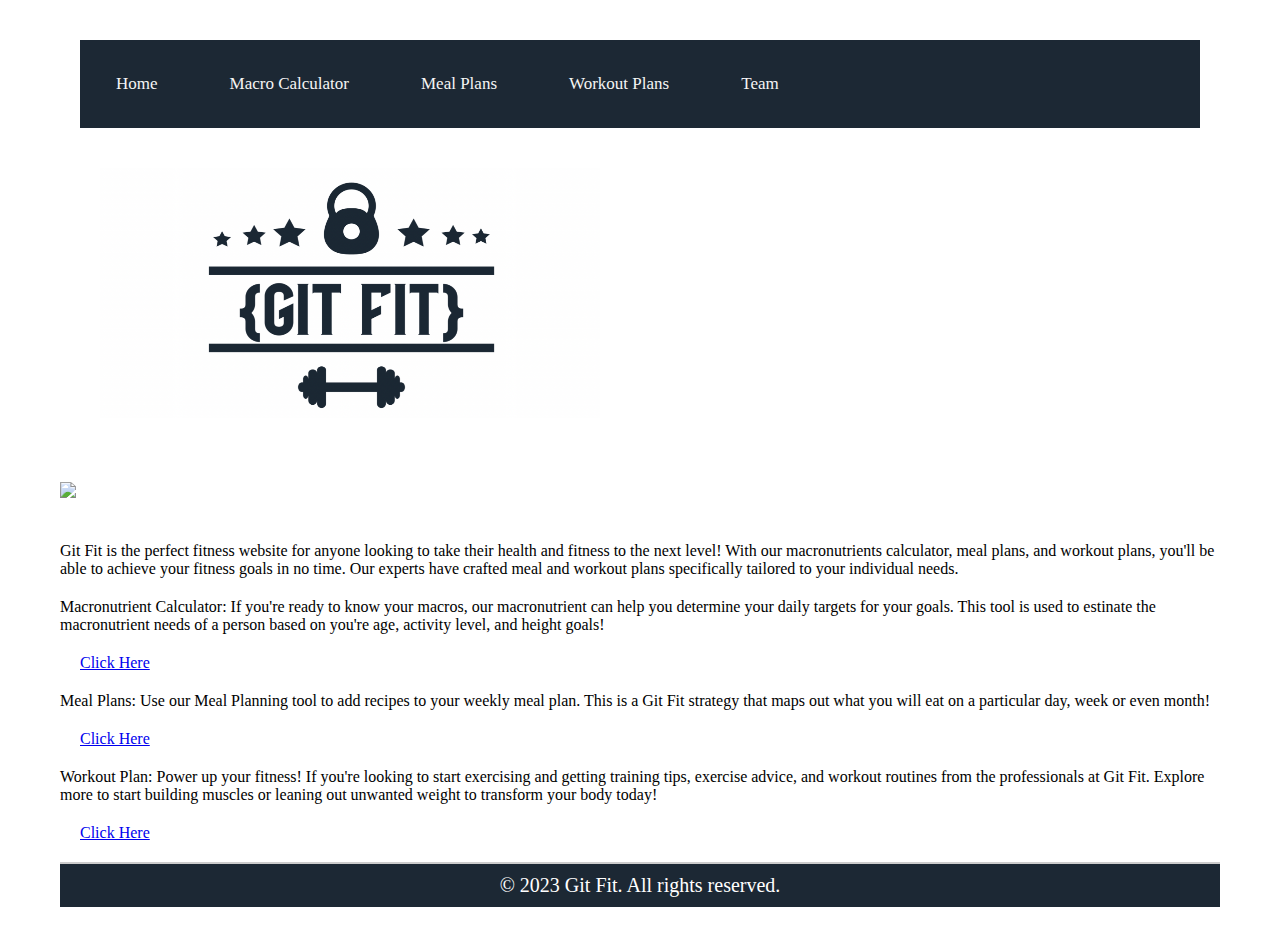
==== html/index.html @ dfa15628 "Merge pull request #21 from MacroCal/kao2" ====
<!DOCTYPE html>
<html lang="en">

<head>
    <meta charset="UTF-8">
    <meta http-equiv="X-UA-Compatible" content="IE=edge">
    <meta name="viewport" content="width=device-width, initial-scale=1.0">
    <title>Git Fit</title>
    <meta name="description" content="calculator">
    <meta name="keywords" content="Calculator">
    <link rel="stylesheet" href="/css/reset.css">
    <link rel="stylesheet" href="/css/style.css">
</head>

<body>
    <header class="header">
        <div class="Navcontainer">
          <div class="topnav">
            <a href="index.html">Home</a>
            <a href="calculator.html">Macro Calculator</a>
            <a href="mealplan.html">Meal Plans</a>
            <a href="workoutplan.html">Workout Plans</a>
            <a href="team.html">Team</a>
          </div>
    
          <div class="Navlogo"><img src="/img/logo.png" alt="logo" width="500" height="250"></div>
        </div>
      </header>

<img src="https://place-hold.it/200x70/ddd"/> </header>
    <p>
        Git Fit is the perfect fitness website for anyone looking to take their health and fitness to the next level! With our macronutrients calculator, meal plans, and workout plans, you'll be able to achieve your fitness goals in no time. Our experts have crafted meal and workout plans specifically tailored to your individual needs. 
    </p>

    </p>
    <h2>Macronutrient Calculator: If you're ready to know your macros, our macronutrient can help you determine your daily targets for your goals. This tool is used to estinate the macronutrient needs of a person based on you're age, activity level, and height goals! </h2> 
    <p> <a href= "/html/calculator.html">Click Here</a></p>
    <p id="calculator"></p>
            <!-- </label>
                <input type="submit" value="Click Here" /> -->
    <h2>Meal Plans: Use our Meal Planning tool to add recipes to your weekly meal plan. This is a Git Fit strategy that maps out what you will eat on a particular day, week or even month! </h2>
    <p id="meals"></p>
    <p> <a href= "/html/mealplan1.html">Click Here</a></p>
            <!-- </label>
                <input type="submit" value="Click Here" /> -->
    <h2>Workout Plan: Power up your fitness! If you're looking to start exercising and getting training tips, exercise advice, and workout routines from the professionals at Git Fit. Explore more to start building muscles or leaning out unwanted weight to transform your body today! </h2>
    <p id="workouts"></p>
    <p> <a href= "/html/workoutplan.html">Click Here</a></p>
            <!-- </label>
                <input type="submit" value="Click Here" /> -->
     <footer>
         <p>&copy; 2023 Git Fit. All rights reserved.</p>
    </footer>
</body>
</html>
---- css/style.css ----
header {
  align-items: center;
  width: auto;
}

.Navlogo { 
  align-items: center;
  /* position: absolute; */
}

.Navcontainer {
  margin: 0px; 
  width: auto;
  align-items: cen;
}

/* The navbar */
.topnav {
  overflow:hidden;
  background-color: #1C2834;
}

/* Navbar links */
.topnav a {
  float: left;
  color: whitesmoke;
  text-align: center;
  padding: 14px 16px;
  text-decoration:#ccc;
  font-size: 17px;
}

.topnav a:hover{
  background-color: #545D6C;
  color: #384555, ;
}


footer {
    background-color: #1C2834;
    color: white;
    padding: 10px;
    text-align: center;
    font-size: 20px;
    border-top: 2px solid #ccc;
  }
  
  footer p {
    margin: 0;
  }
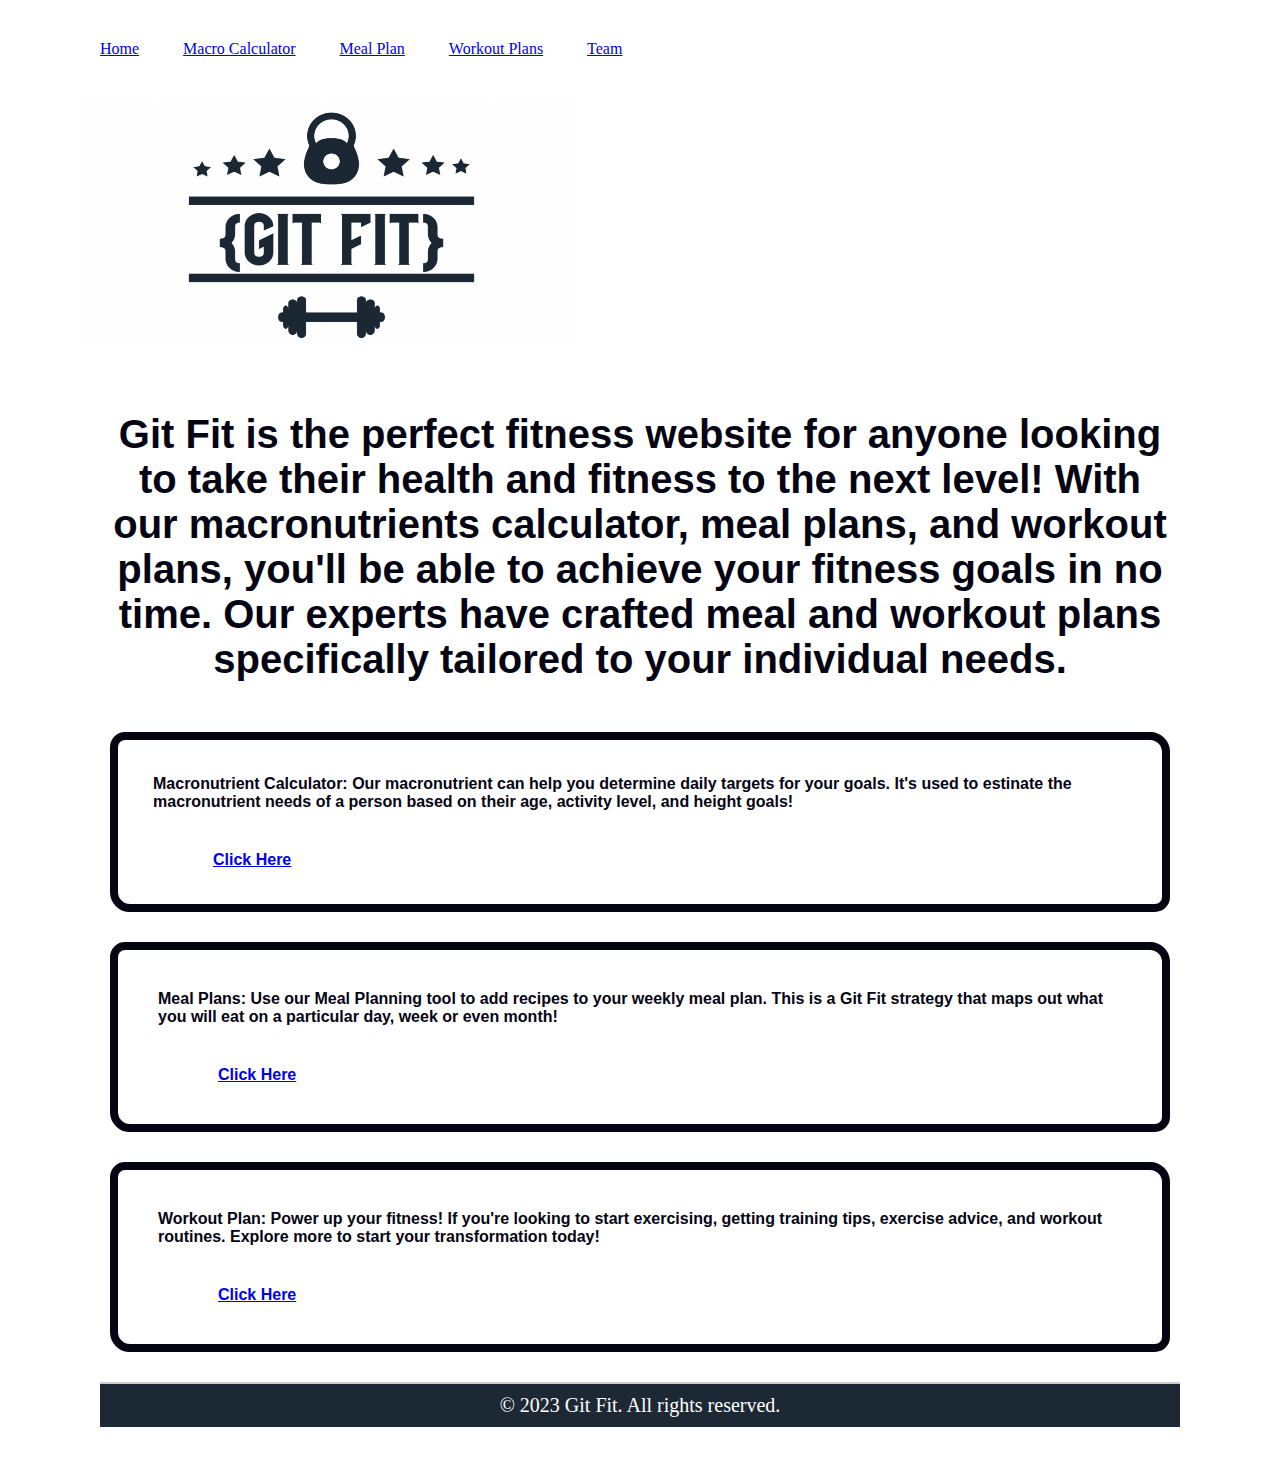
==== commit ed828fde: "added css to index.html" ====
--- a/html/index.html
+++ b/html/index.html
@@ -1,53 +1,52 @@
 <!DOCTYPE html>
 <html lang="en">
-
-<head>
+    <head>
     <meta charset="UTF-8">
     <meta http-equiv="X-UA-Compatible" content="IE=edge">
     <meta name="viewport" content="width=device-width, initial-scale=1.0">
-    <title>Git Fit</title>
     <meta name="description" content="calculator">
     <meta name="keywords" content="Calculator">
-    <link rel="stylesheet" href="/css/reset.css">
-    <link rel="stylesheet" href="/css/style.css">
+    <link rel="stylesheet" href="../css/reset.css">
+    <link rel="stylesheet" href="../css/coriana.css">
 </head>
 
-<body>
-    <header class="header">
-        <div class="Navcontainer">
-          <div class="topnav">
-            <a href="index.html">Home</a>
-            <a href="calculator.html">Macro Calculator</a>
-            <a href="mealplan.html">Meal Plans</a>
+    <header class="">
+        <nav class="row" id="navigation">
+            <a href="index.html">Home</a> 
+            <a href="calculator.html">Macro Calculator</a> 
+            <a href="mealplan1.html">Meal Plan</a>  
             <a href="workoutplan.html">Workout Plans</a>
             <a href="team.html">Team</a>
-          </div>
-    
-          <div class="Navlogo"><img src="/img/logo.png" alt="logo" width="500" height="250"></div>
-        </div>
-      </header>
+        </nav>
+    </header>
 
-<img src="https://place-hold.it/200x70/ddd"/> </header>
+    <div class="Navlogo"><img src="/img/logo.png" alt="logo" width="500" height="250"></div> 
+    <div class="Navcontainer2">
+        <div class="topnav">
+</header>
+<body>
+    <section class="bio">
     <p>
         Git Fit is the perfect fitness website for anyone looking to take their health and fitness to the next level! With our macronutrients calculator, meal plans, and workout plans, you'll be able to achieve your fitness goals in no time. Our experts have crafted meal and workout plans specifically tailored to your individual needs. 
     </p>
+    </section>
 
-    </p>
-    <h2>Macronutrient Calculator: If you're ready to know your macros, our macronutrient can help you determine your daily targets for your goals. This tool is used to estinate the macronutrient needs of a person based on you're age, activity level, and height goals! </h2> 
+    <section class="calculator-class">
+    <h2>Macronutrient Calculator: Our macronutrient can help you determine daily targets for your goals. It's used to estinate the macronutrient needs of a person based on their age, activity level, and height goals!</h2></p>
     <p> <a href= "/html/calculator.html">Click Here</a></p>
     <p id="calculator"></p>
-            <!-- </label>
-                <input type="submit" value="Click Here" /> -->
+    </section>
+    <section class="meal-class">
     <h2>Meal Plans: Use our Meal Planning tool to add recipes to your weekly meal plan. This is a Git Fit strategy that maps out what you will eat on a particular day, week or even month! </h2>
     <p id="meals"></p>
     <p> <a href= "/html/mealplan1.html">Click Here</a></p>
-            <!-- </label>
-                <input type="submit" value="Click Here" /> -->
-    <h2>Workout Plan: Power up your fitness! If you're looking to start exercising and getting training tips, exercise advice, and workout routines from the professionals at Git Fit. Explore more to start building muscles or leaning out unwanted weight to transform your body today! </h2>
+    </section>
+    <section class="workout-class">
+    <h2>Workout Plan: Power up your fitness! If you're looking to start exercising, getting training tips, exercise advice, and workout routines. Explore more to start your transformation today! </h2>
     <p id="workouts"></p>
     <p> <a href= "/html/workoutplan.html">Click Here</a></p>
-            <!-- </label>
-                <input type="submit" value="Click Here" /> -->
+    </section>
+
      <footer>
          <p>&copy; 2023 Git Fit. All rights reserved.</p>
     </footer>
--- a/css/coriana.css
+++ b/css/coriana.css
@@ -0,0 +1,149 @@
+
+/* 
+        .navlogo {
+          /* The image used */
+          /* background-image: url("/img/logo.png"); 
+        
+          /* min-height: 1000px; */
+        
+          /* Center and scale the image nicely */
+          /* background-position: center;
+          background-repeat: no-repeat; 
+          background-size: cover; */
+        
+          /* /* Needed to position the navbar */
+          /* position: relative;
+        }
+         */
+        /* Position the navbar container inside the image */
+
+        /* .Navcontainer {
+          display: flex;
+          flex-wrap: wrap;
+          margin: 0px;
+          width: auto;
+        } */
+        
+        /* The navbar */
+        /* .topnav {
+          overflow:hidden;
+          background-color: #1C2834;
+        }
+        
+        /* Navbar links */
+        /* .topnav a {
+          float: left;
+          color: whitesmoke;
+          text-align: center;
+          padding: 14px 16px;
+          text-decoration:#ccc;
+          font-size: 17px;
+        }
+         */
+        /* .topnav a:hover{
+          background-color: #545D6C;
+          color: #384555, ; */
+        /* } */
+/* /        */ 
+         body {
+            height: 100%;
+        }
+
+         section {
+            margin: auto;
+            color:  #1c2834;
+            background-color: #384555;
+        } 
+        
+
+                footer {
+                  background-color: #1C2834;
+                  color: white;
+                  padding: 10px;
+                  text-align: center;
+                  font-size: 20px;
+                  border-top: 2px solid #ccc;
+
+                }
+                
+                footer p {
+                  margin: 0;
+                }
+
+.bio {
+  font-family: Arial, Helvetica, sans-serif;
+  font-size: 40px;
+  font-weight: bold;
+  background-color:  rgba(216, 27, 56, 0);
+  color:rgb(4, 4, 19);
+  padding: 0px;
+  justify-content: center;
+  text-align: center;
+  margin: 10px;
+  display: flex;
+}
+
+.calculator-class {
+  font-family: Arial, Helvetica, sans-serif;
+  font-weight: bold;
+  border: solid 8px;
+  background-color:  rgba(216, 27, 56, 0);
+  color:rgb(4, 4, 19);
+  padding: 15px;
+  margin: 30px;
+  display: flex;
+  flex-wrap: wrap;
+  flex: 1 0 200px;
+  max-width: 1900px;
+  border-top-left-radius: 15px;
+  border-bottom-right-radius: 15px;
+  border-top-right-radius: 20px;
+  border-bottom-left-radius: 20px;
+}
+
+.meal-class {
+  font-family: Arial, Helvetica, sans-serif;
+  font-weight: bold;
+  border: solid 8px;
+  background-color:  rgba(216, 27, 56, 0);
+  color:rgb(4, 4, 19);
+  padding: 20px;
+  margin: 30px;
+  display: flex;
+  flex-wrap: wrap;
+  flex: 1 0 200px;
+  max-width: 1900px;
+  border-top-left-radius: 15px;
+  border-bottom-right-radius: 15px;
+  border-top-right-radius: 20px;
+  border-bottom-left-radius: 20px;
+}
+
+.workout-class {
+  font-family: Arial, Helvetica, sans-serif;
+  font-weight: bold;
+  border: solid 8px;
+  background-color: white;
+  color:rgb(4, 4, 19);
+  padding: 20px;
+  margin: 30px;
+  display: flex;
+  flex-wrap: wrap;
+  flex: 1 0 200px;
+  max-width: 1900px;
+  border-top-left-radius: 15px;
+  border-bottom-right-radius: 15px;
+  border-top-right-radius: 20px;
+  border-bottom-left-radius: 20px;
+}
+
+              
+/*               
+                h1 {
+                  text-align: center;
+                  font-size: 100 px;
+                }  */
+
+body {
+  background-color: white;
+}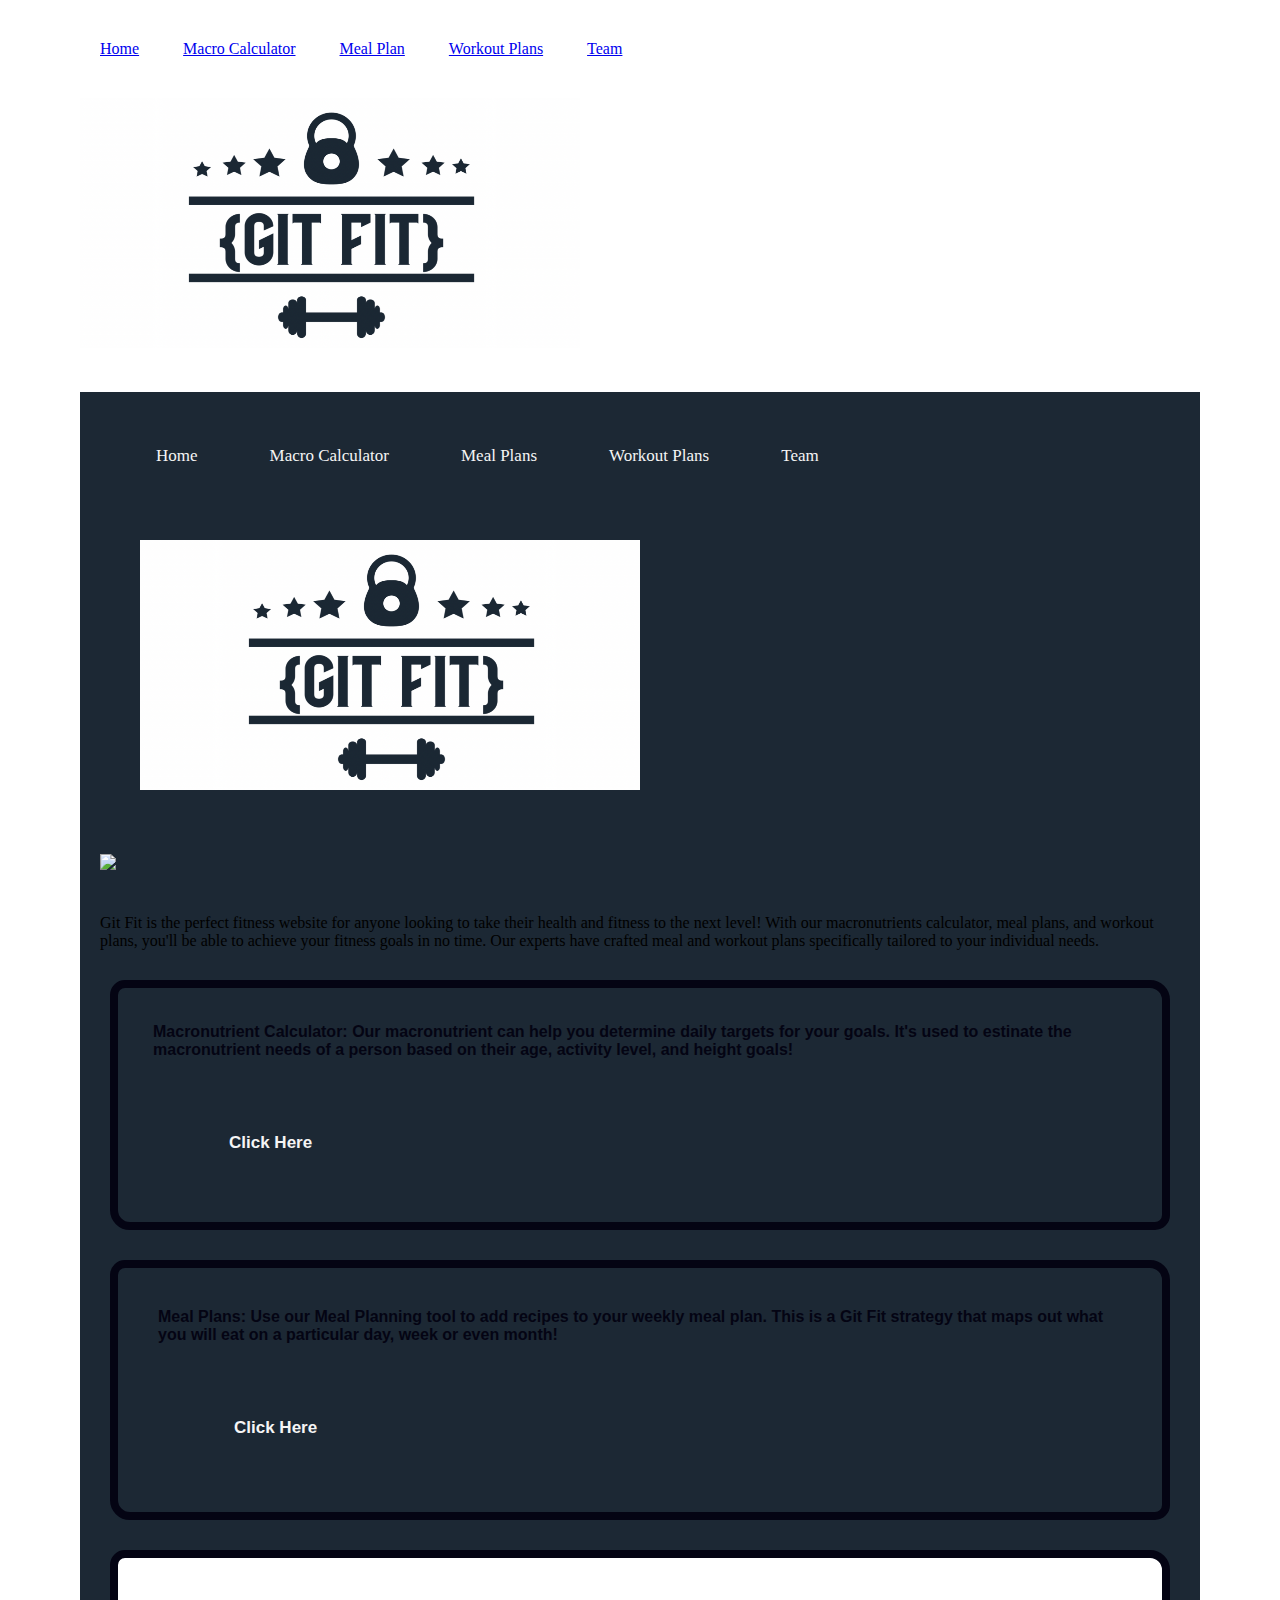
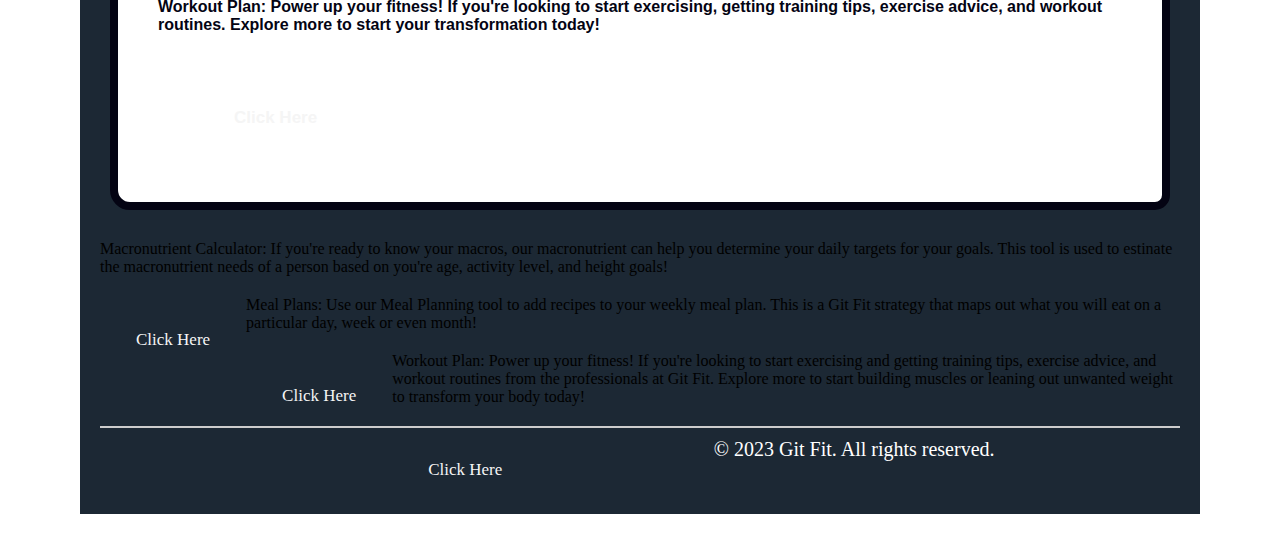
==== commit 156296c7: "Merge branch 'main' into coriana" ====
--- a/html/index.html
+++ b/html/index.html
@@ -6,6 +6,7 @@
     <meta name="viewport" content="width=device-width, initial-scale=1.0">
     <meta name="description" content="calculator">
     <meta name="keywords" content="Calculator">
+
     <link rel="stylesheet" href="../css/reset.css">
     <link rel="stylesheet" href="../css/coriana.css">
 </head>
@@ -25,11 +26,33 @@
         <div class="topnav">
 </header>
 <body>
-    <section class="bio">
+
+    <link rel="stylesheet" href="/css/reset.css">
+    <link rel="stylesheet" href="/css/style.css">
+</head>
+
+<body>
+    <header class="header">
+        <div class="Navcontainer">
+          <div class="topnav">
+            <a href="index.html">Home</a>
+            <a href="calculator.html">Macro Calculator</a>
+            <a href="mealplan.html">Meal Plans</a>
+            <a href="workoutplan.html">Workout Plans</a>
+            <a href="team.html">Team</a>
+          </div>
+    
+          <div class="Navlogo"><img src="/img/logo.png" alt="logo" width="500" height="250"></div>
+        </div>
+      </header>
+
+<img src="https://place-hold.it/200x70/ddd"/> </header>
+
     <p>
         Git Fit is the perfect fitness website for anyone looking to take their health and fitness to the next level! With our macronutrients calculator, meal plans, and workout plans, you'll be able to achieve your fitness goals in no time. Our experts have crafted meal and workout plans specifically tailored to your individual needs. 
     </p>
     </section>
+
 
     <section class="calculator-class">
     <h2>Macronutrient Calculator: Our macronutrient can help you determine daily targets for your goals. It's used to estinate the macronutrient needs of a person based on their age, activity level, and height goals!</h2></p>
@@ -47,6 +70,24 @@
     <p> <a href= "/html/workoutplan.html">Click Here</a></p>
     </section>
 
+
+    </p>
+    <h2>Macronutrient Calculator: If you're ready to know your macros, our macronutrient can help you determine your daily targets for your goals. This tool is used to estinate the macronutrient needs of a person based on you're age, activity level, and height goals! </h2> 
+    <p> <a href= "/html/calculator.html">Click Here</a></p>
+    <p id="calculator"></p>
+            <!-- </label>
+                <input type="submit" value="Click Here" /> -->
+    <h2>Meal Plans: Use our Meal Planning tool to add recipes to your weekly meal plan. This is a Git Fit strategy that maps out what you will eat on a particular day, week or even month! </h2>
+    <p id="meals"></p>
+    <p> <a href= "/html/mealplan1.html">Click Here</a></p>
+            <!-- </label>
+                <input type="submit" value="Click Here" /> -->
+    <h2>Workout Plan: Power up your fitness! If you're looking to start exercising and getting training tips, exercise advice, and workout routines from the professionals at Git Fit. Explore more to start building muscles or leaning out unwanted weight to transform your body today! </h2>
+    <p id="workouts"></p>
+    <p> <a href= "/html/workoutplan.html">Click Here</a></p>
+            <!-- </label>
+                <input type="submit" value="Click Here" /> -->
+
      <footer>
          <p>&copy; 2023 Git Fit. All rights reserved.</p>
     </footer>
--- a/css/style.css
+++ b/css/style.css
@@ -0,0 +1,54 @@
+
+header {
+  align-items: center;
+  width: auto;
+}
+
+.Navlogo { 
+  align-items: center;
+  /* position: absolute; */
+}
+
+.Navcontainer {
+  margin: 0px; 
+  width: auto;
+  align-items: cen;
+}
+
+/* The navbar */
+.topnav {
+  overflow:hidden;
+  background-color: #1C2834;
+}
+
+/* Navbar links */
+.topnav a {
+  float: left;
+  color: whitesmoke;
+  text-align: center;
+  padding: 14px 16px;
+  text-decoration:#ccc;
+  font-size: 17px;
+}
+
+.topnav a:hover{
+  background-color: #545D6C;
+  color: #384555, ;
+}
+
+
+footer {
+    background-color: #1C2834;
+    color: white;
+    padding: 10px;
+    text-align: center;
+    font-size: 20px;
+    border-top: 2px solid #ccc;
+  }
+  
+  footer p {
+    margin: 0;
+  }
+
+
+  
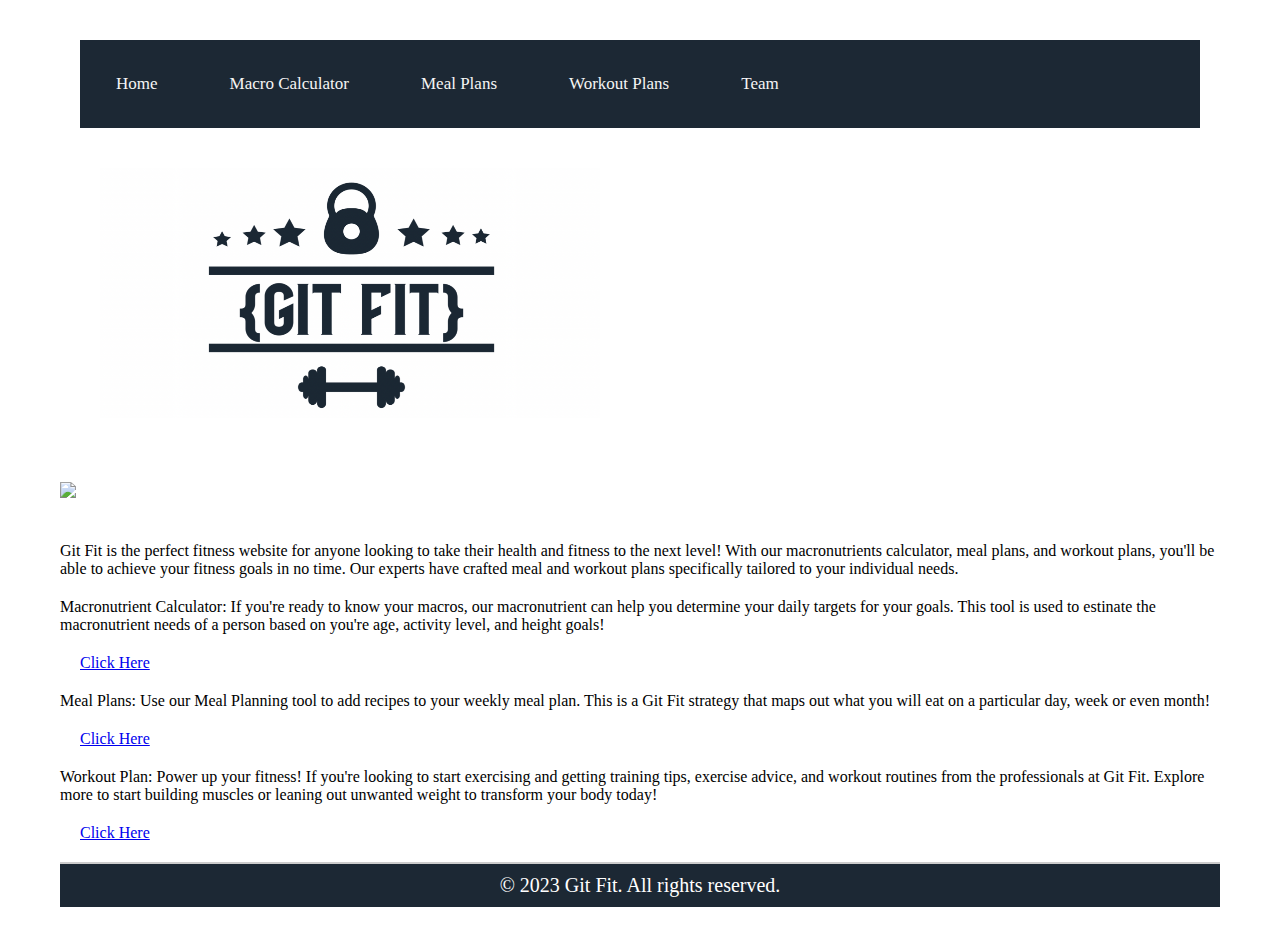
==== commit 468909f0: "css" ====
--- a/html/index.html
+++ b/html/index.html
@@ -1,32 +1,13 @@
 <!DOCTYPE html>
 <html lang="en">
-    <head>
+
+<head>
     <meta charset="UTF-8">
     <meta http-equiv="X-UA-Compatible" content="IE=edge">
     <meta name="viewport" content="width=device-width, initial-scale=1.0">
+    <title>Git Fit</title>
     <meta name="description" content="calculator">
     <meta name="keywords" content="Calculator">
-
-    <link rel="stylesheet" href="../css/reset.css">
-    <link rel="stylesheet" href="../css/coriana.css">
-</head>
-
-    <header class="">
-        <nav class="row" id="navigation">
-            <a href="index.html">Home</a> 
-            <a href="calculator.html">Macro Calculator</a> 
-            <a href="mealplan1.html">Meal Plan</a>  
-            <a href="workoutplan.html">Workout Plans</a>
-            <a href="team.html">Team</a>
-        </nav>
-    </header>
-
-    <div class="Navlogo"><img src="/img/logo.png" alt="logo" width="500" height="250"></div> 
-    <div class="Navcontainer2">
-        <div class="topnav">
-</header>
-<body>
-
     <link rel="stylesheet" href="/css/reset.css">
     <link rel="stylesheet" href="/css/style.css">
 </head>
@@ -37,7 +18,7 @@
           <div class="topnav">
             <a href="index.html">Home</a>
             <a href="calculator.html">Macro Calculator</a>
-            <a href="mealplan.html">Meal Plans</a>
+            <a href="mealplan1.html">Meal Plans</a>
             <a href="workoutplan.html">Workout Plans</a>
             <a href="team.html">Team</a>
           </div>
@@ -47,29 +28,9 @@
       </header>
 
 <img src="https://place-hold.it/200x70/ddd"/> </header>
-
     <p>
         Git Fit is the perfect fitness website for anyone looking to take their health and fitness to the next level! With our macronutrients calculator, meal plans, and workout plans, you'll be able to achieve your fitness goals in no time. Our experts have crafted meal and workout plans specifically tailored to your individual needs. 
     </p>
-    </section>
-
-
-    <section class="calculator-class">
-    <h2>Macronutrient Calculator: Our macronutrient can help you determine daily targets for your goals. It's used to estinate the macronutrient needs of a person based on their age, activity level, and height goals!</h2></p>
-    <p> <a href= "/html/calculator.html">Click Here</a></p>
-    <p id="calculator"></p>
-    </section>
-    <section class="meal-class">
-    <h2>Meal Plans: Use our Meal Planning tool to add recipes to your weekly meal plan. This is a Git Fit strategy that maps out what you will eat on a particular day, week or even month! </h2>
-    <p id="meals"></p>
-    <p> <a href= "/html/mealplan1.html">Click Here</a></p>
-    </section>
-    <section class="workout-class">
-    <h2>Workout Plan: Power up your fitness! If you're looking to start exercising, getting training tips, exercise advice, and workout routines. Explore more to start your transformation today! </h2>
-    <p id="workouts"></p>
-    <p> <a href= "/html/workoutplan.html">Click Here</a></p>
-    </section>
-
 
     </p>
     <h2>Macronutrient Calculator: If you're ready to know your macros, our macronutrient can help you determine your daily targets for your goals. This tool is used to estinate the macronutrient needs of a person based on you're age, activity level, and height goals! </h2> 
@@ -87,7 +48,6 @@
     <p> <a href= "/html/workoutplan.html">Click Here</a></p>
             <!-- </label>
                 <input type="submit" value="Click Here" /> -->
-
      <footer>
          <p>&copy; 2023 Git Fit. All rights reserved.</p>
     </footer>
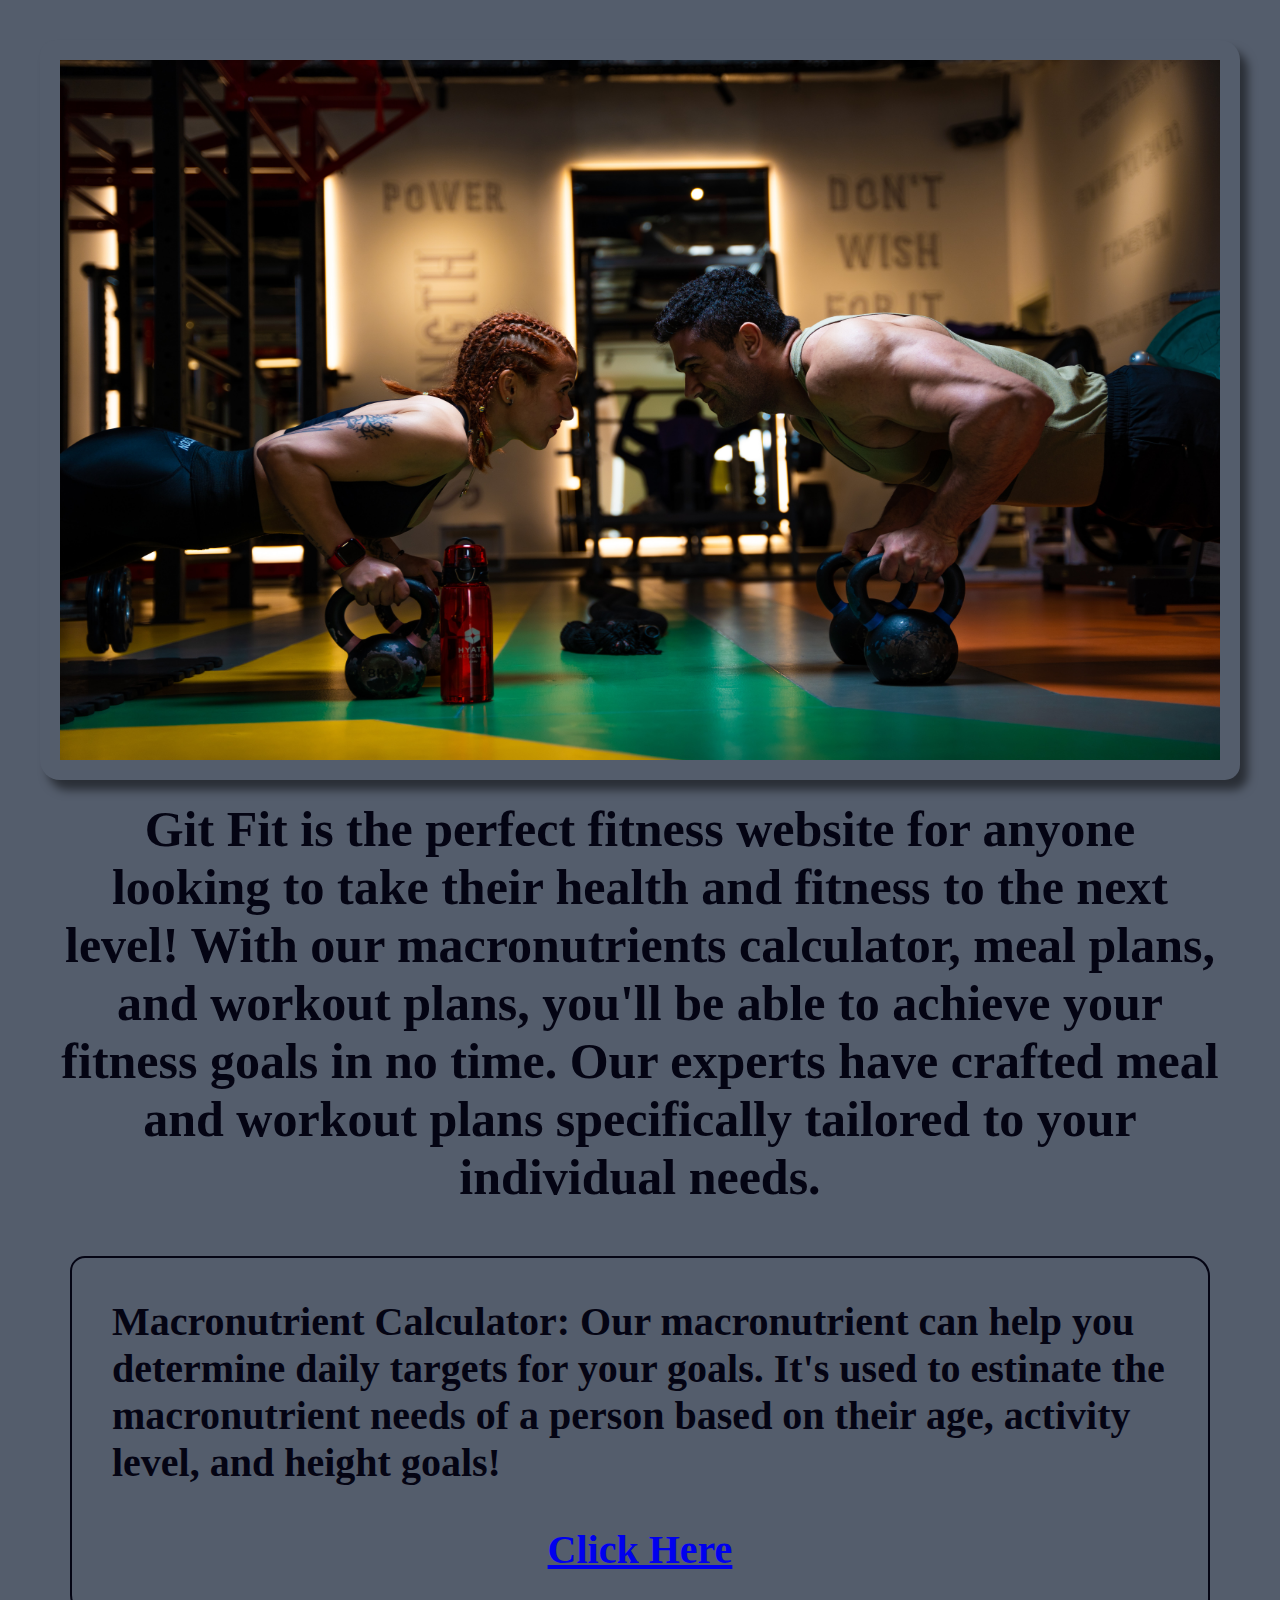
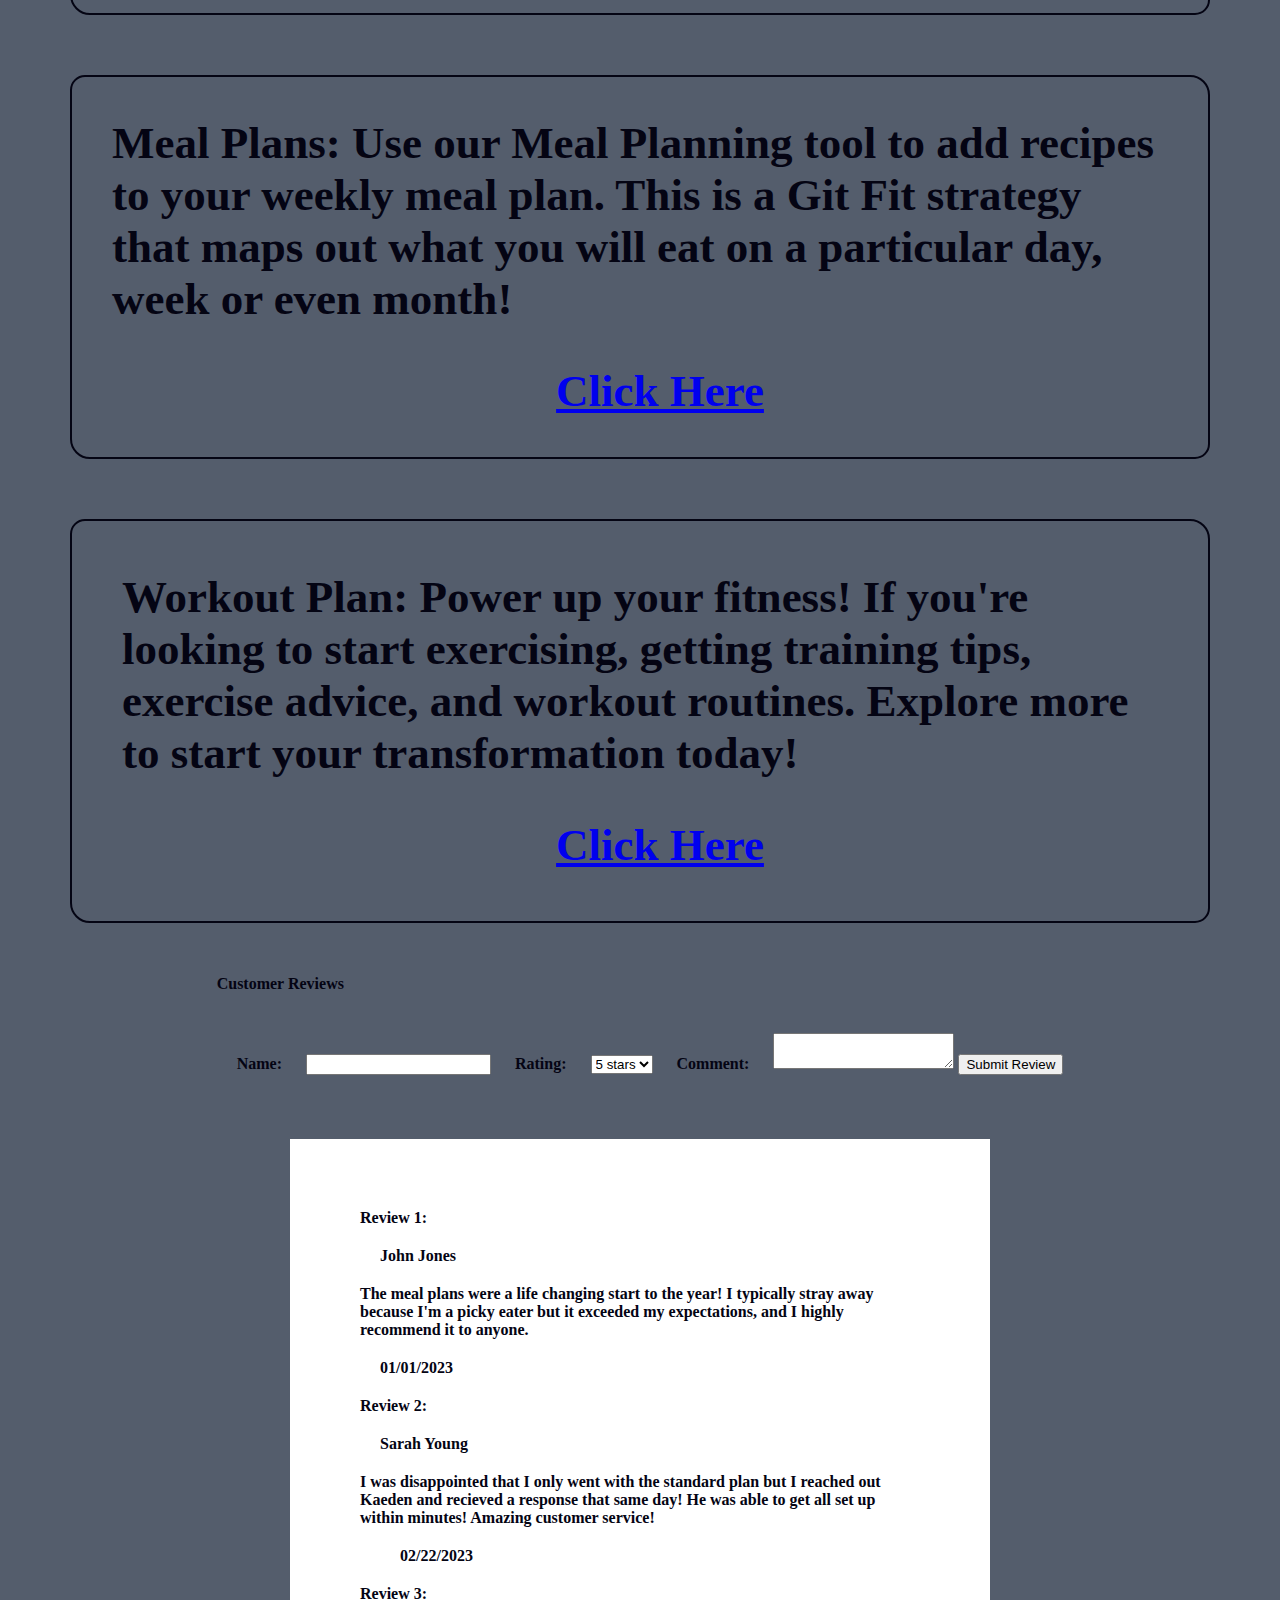
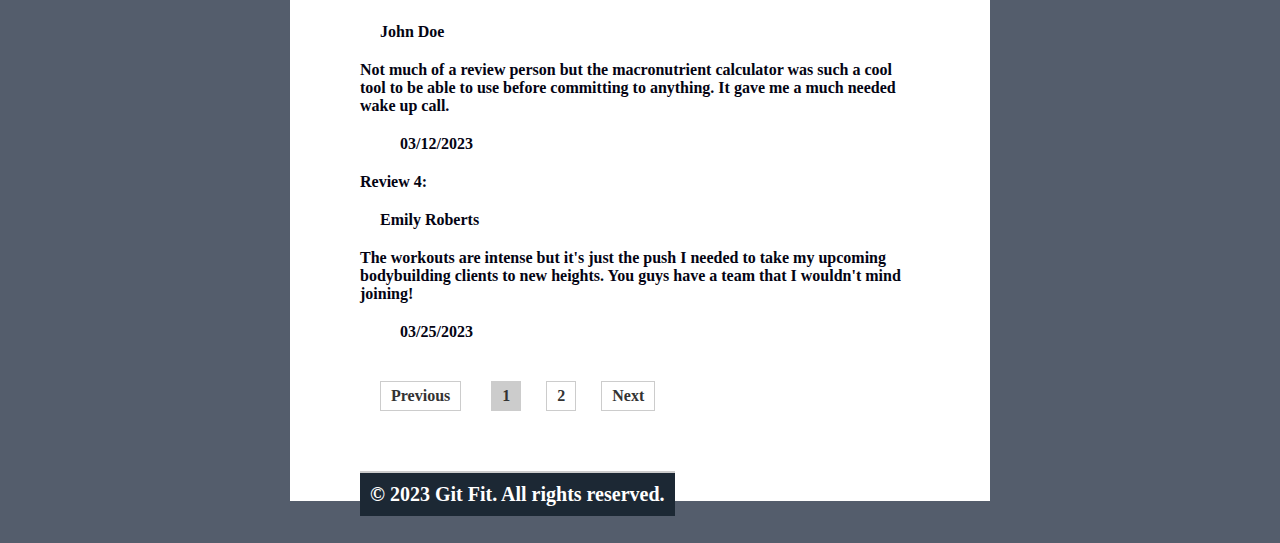
==== commit d2277e29: "more work with css and js" ====
--- a/html/index.html
+++ b/html/index.html
@@ -1,53 +1,105 @@
 <!DOCTYPE html>
 <html lang="en">
-
-<head>
+    <head>
     <meta charset="UTF-8">
     <meta http-equiv="X-UA-Compatible" content="IE=edge">
     <meta name="viewport" content="width=device-width, initial-scale=1.0">
-    <title>Git Fit</title>
     <meta name="description" content="calculator">
     <meta name="keywords" content="Calculator">
-    <link rel="stylesheet" href="/css/reset.css">
-    <link rel="stylesheet" href="/css/style.css">
+
+    <link rel="stylesheet" href="../css/reset.css">
+    <link rel="stylesheet" href="../css/coriana.css">
 </head>
+<body>
+    <!-- <div class="Navlogo"><img src="/img/logo.png" alt="logo" width="1000" height="300"></div> -->
 
-<body>
-    <header class="header">
+    <!-- <header class="header">
         <div class="Navcontainer">
-          <div class="topnav">
-            <a href="index.html">Home</a>
-            <a href="calculator.html">Macro Calculator</a>
-            <a href="mealplan1.html">Meal Plans</a>
+            <div class="topnav">
+            <a href="index.html">Home</a> 
+            <a href="calculator.html">Macro Calculator</a> 
+            <a href="mealplan.html">Meal Plan</a>  
             <a href="workoutplan.html">Workout Plans</a>
             <a href="team.html">Team</a>
-          </div>
-    
-          <div class="Navlogo"><img src="/img/logo.png" alt="logo" width="500" height="250"></div>
-        </div>
-      </header>
+        </div> -->
 
-<img src="https://place-hold.it/200x70/ddd"/> </header>
+  
+    </header>
+
+<div class="HomePhoto"><img src="/img/homepage.jpg" alt="homepicture" width="2000" height="700"/> </header></div>
+    <section class="bio">
     <p>
         Git Fit is the perfect fitness website for anyone looking to take their health and fitness to the next level! With our macronutrients calculator, meal plans, and workout plans, you'll be able to achieve your fitness goals in no time. Our experts have crafted meal and workout plans specifically tailored to your individual needs. 
     </p>
+    </section>
 
-    </p>
-    <h2>Macronutrient Calculator: If you're ready to know your macros, our macronutrient can help you determine your daily targets for your goals. This tool is used to estinate the macronutrient needs of a person based on you're age, activity level, and height goals! </h2> 
+
+    <section class="calculator-class">
+    <h2>Macronutrient Calculator: Our macronutrient can help you determine daily targets for your goals. It's used to estinate the macronutrient needs of a person based on their age, activity level, and height goals!</h2></p>
     <p> <a href= "/html/calculator.html">Click Here</a></p>
     <p id="calculator"></p>
-            <!-- </label>
-                <input type="submit" value="Click Here" /> -->
+    </section>
+    <section class="meal-class">
     <h2>Meal Plans: Use our Meal Planning tool to add recipes to your weekly meal plan. This is a Git Fit strategy that maps out what you will eat on a particular day, week or even month! </h2>
     <p id="meals"></p>
     <p> <a href= "/html/mealplan1.html">Click Here</a></p>
-            <!-- </label>
-                <input type="submit" value="Click Here" /> -->
-    <h2>Workout Plan: Power up your fitness! If you're looking to start exercising and getting training tips, exercise advice, and workout routines from the professionals at Git Fit. Explore more to start building muscles or leaning out unwanted weight to transform your body today! </h2>
+    </section>
+    <section class="workout-class">
+    <h2>Workout Plan: Power up your fitness! If you're looking to start exercising, getting training tips, exercise advice, and workout routines. Explore more to start your transformation today! </h2>
     <p id="workouts"></p>
     <p> <a href= "/html/workoutplan.html">Click Here</a></p>
-            <!-- </label>
-                <input type="submit" value="Click Here" /> -->
+    </section>
+   
+
+    <div class="reviews">
+        <h3>Customer Reviews</h3>
+        <form id="review-form2">
+          <label for="name">Name:</label>
+          <input type="text" id="name" name="name">
+          <label for="rating">Rating:</label>
+          <select id="rating" name="rating">
+            <option value="5">5 stars</option>
+            <option value="4">4 stars</option>
+            <option value="3">3 stars</option>
+            <option value="2">2 stars</option>
+            <option value="1">1 star</option>
+          </select>
+          <label for="comment">Comment:</label>
+          <textarea id="comment" name="comment"></textarea>
+          <button type="submit">Submit Review</button>
+        </form>
+        <ul id="review-list2"></ul>
+      </div>
+        
+     
+    <div class="reviews">
+        <ul class="reviews-list">
+          <li>Review 1: <h3>John Jones</h3>The meal plans were a life changing start to the year! I typically stray away because I'm a picky eater but it exceeded my expectations, and I highly recommend it to anyone.</p>
+            <span class="review-date2">01/01/2023</span></li>
+          <li>Review 2: <h3>Sarah Young</h3>I was disappointed that I only went with the standard plan but I reached out Kaeden and recieved a response that same day! He was able to get all set up within minutes! Amazing customer service! 
+            <p> <span class="review-date2">02/22/2023</span></li></p>
+          <li>Review 3: <h3>John Doe</h3>Not much of a review person but the macronutrient calculator was such a cool tool to be able to use before committing to anything. It gave me a much needed wake up call.
+            <p><span class="review-date2">03/12/2023</span></li></p> 
+          <li>Review 4: <h3>Emily Roberts</h3>The workouts are intense but it's just the push I needed to take my upcoming bodybuilding clients to new heights. You guys have a team that I wouldn't mind joining!
+            <p><span class="review-date2">03/25/2023</span></li></p>
+
+          <div class="pagination">
+            <a href="#" class="prev">Previous</a>
+            <a href="#" class="page active">1</a>
+            <a href="#" class="page">2</a>
+            <a href="#" class="next">Next</a>
+          </div> 
+        <!-- </ul>
+         <div class="pagination">
+          <a href="#" class="prev">Previous</a>
+          <a href="#" class="page active">1</a>
+          <a href="#" class="page">2</a>
+          <a href="#" class="next">Next</a>
+        </div>
+      </div>  -->
+        
+      </script>
+      <script src="coriana.js"></script>
      <footer>
          <p>&copy; 2023 Git Fit. All rights reserved.</p>
     </footer>
--- a/css/coriana.css
+++ b/css/coriana.css
@@ -0,0 +1,361 @@
+/* 
+header {
+  align-items: center;
+} */
+
+.HomePhoto {
+  justify-content: center;
+  display: flex;
+  margin: 0;
+  padding: auto;
+  background-color: #545D6C;
+  box-shadow: 8px 10px 10px rgba(0, 0, 0, 0.5);
+  border-top-left-radius: 15px;
+  border-bottom-right-radius: 15px;
+  border-top-right-radius: 20px;
+  border-bottom-left-radius: 20px;
+}
+/* 
+.Navlogo { 
+  justify-content: center;
+  display: flex;
+  width: auto;
+  height: auto;
+  /* position: absolute; */
+} */
+
+/* .Navcontainer {
+  margin: 0px; 
+  width: auto;
+  justify-content: center;
+} */
+
+/* The navbar */
+/* .topnav {
+  display: flex;
+  flex-direction: row;
+  justify-content: center;
+  justify-content: space-around;
+  overflow:hidden;
+  background-color: #1C2834;
+  position: absolute;
+  width: 100%;
+  padding: 0;
+  margin: 20px;
+
+} */
+
+/* Navbar links */
+/* .topnav a {
+  float: left;
+  color: whitesmoke;
+  text-align: center;
+  padding: 14px 16px;
+  text-decoration:#ccc;
+  font-size: 17px;
+}
+
+.topnav a:hover{
+  background-color: #545D6C;
+  color: #384555, ;
+} */
+
+section {
+  margin: auto;
+  color:  #1c2834;
+  background-color: #384555;
+ } 
+        
+
+ footer {
+  background-color: #1C2834;
+  color: white;
+  padding: 10px;
+  text-align: center;
+  font-size: 20px;
+  border-top: 2px solid #ccc;
+  position: fixed;
+  }
+                
+ footer p {
+   margin: 0;
+ }
+
+.bio {
+  font-family: 'Cinzel', serif;
+  font-size: 50px;
+  font-weight: bold;
+  background-color:  rgba(216, 27, 56, 0);
+  color:rgb(4, 4, 19);
+  padding: 0px;
+  justify-content: center;
+  text-align: center;
+  margin: auto;
+  display: grid;
+}
+
+.calculator-class {
+  font-family: 'Cinzel', serif;
+  font-weight: bold;
+  font-size: 40px;
+  border: solid 2px;
+  background-color: #545D6C ;
+  color:rgb(4, 4, 19);
+  padding: 20px;
+  margin: 30px;
+  display: inline-flex;
+  flex-wrap: wrap;
+  flex: 1 0 200px;
+  max-width: 1400px;
+  border-top-left-radius: 15px;
+  border-bottom-right-radius: 15px;
+  border-top-right-radius: 20px;
+  border-bottom-left-radius: 20px;
+  justify-content: space-around;
+}
+
+.meal-class {
+  font-family: 'Cinzel', serif;
+  font-weight: bold;
+  font-size: 45px;
+  border: solid 2px;
+  background-color:  #545D6C;
+  color:rgb(4, 4, 19);
+  padding: 20px;
+  margin: 30px;
+  display: inline-flex;
+  flex-wrap: wrap;
+  flex: 1 0 200px;
+  max-width: 1400px;
+  border-top-left-radius: 15px;
+  border-bottom-right-radius: 15px;
+  border-top-right-radius: 20px;
+  border-bottom-left-radius: 20px;
+}
+
+.workout-class {
+  font-family: 'Cinzel', serif;
+  font-weight: bold;
+  font-size: 45px;
+  border: solid 2px;
+  background-color: #545D6C;
+  color:rgb(4, 4, 19);
+  padding: 30px;
+  margin: 30px;
+  display: inline-flex;
+  flex-wrap: wrap;
+  flex: 1 0 200px;
+  max-width: 1400px;
+  border-top-left-radius: 15px;
+  border-bottom-right-radius: 15px;
+  border-top-right-radius: 20px;
+  border-bottom-left-radius: 20px;
+  /* justify-content: space-around;
+  justify-content: center; */
+}
+
+              
+/*               
+                h1 {
+                  text-align: center;
+                  font-size: 100 px;
+                }  */
+
+body {
+  background-color: #545D6C;
+}
+
+section {
+  justify-content: center;
+}
+
+.reviews {
+  margin: 0;
+  justify-content: center;
+  display: grid;
+  font-family: 'Cinzel', serif;
+  font-weight: bold;
+  border: solid 2px #545D6C;
+  background-color: #545D6C;
+  color:rgb(4, 4, 19);
+  /* width: auto;
+  height: auto; */
+}
+
+#review-form label, #review-form textarea {
+  display: block;
+  margin-bottom: 10px;
+}
+
+#review-form textarea {
+  height: 100px;
+}
+
+#review-form button {
+  margin-top: 10px;
+}
+
+#review-list {
+  list-style: none;
+  padding: 0;
+}
+
+.review-item {
+  margin-bottom: 20px;
+  padding: 20px;
+  border: 8px solid  rgba(216, 27, 56, 0);
+  border-radius: 10px;
+}
+
+.review-header {
+  display: flex;
+  justify-content: space-between;
+  align-items: center;
+
+}
+
+.reviews-header h3 {
+  margin: 0;
+  display: inline-grid;
+  font: bold;
+}
+
+.review-date {
+  font-style: italic;
+}
+
+.review-body {
+  margin-top: 10px;
+}
+
+
+.review-form2 {
+  font-family: 'Cinzel', serif;
+  font-weight: bold;
+  border: solid 8px;
+  background-color: white;
+  color:rgb(4, 4, 19);
+  border-top-left-radius: 15px;
+  border-bottom-right-radius: 15px;
+  border-top-right-radius: 20px;
+  border-bottom-left-radius: 20px;
+}
+
+
+/* .reviews2 {
+  font-family: 'Cinzel', serif;
+  font-weight: bold;
+  border: solid 10px;
+  background-color: #545D6C;
+  color:rgb(4, 4, 19);
+  padding: 30px;
+  margin: 30px;
+  display: flex;
+  justify-content: auto;
+  /* flex-wrap: wrap; */
+  /* flex: 1 0 200px; */
+  /* max-width: 500px;
+  border-top-left-radius: 15px;
+  border-bottom-right-radius: 15px;
+  border-top-right-radius: 20px;
+  border-bottom-left-radius: 20px;
+} */ */
+
+/* .review-list2 {
+  list-style: none;
+  padding: 0;
+} */
+
+.review-list2 ul {
+  margin-bottom: 20px;
+}
+
+/* .review-header2 {
+  display: flex;
+  justify-content: center;
+  align-items: center;
+} */
+
+/* .review-header2 h3 {
+  /* margin: 0; */
+  /* display: flex;
+  justify-content: space-between;
+  align-items: center;
+} */ */
+
+.review-date2 {
+  font-style: italic;
+  display: inline-flex;
+
+}
+
+.review-body2 {
+  margin-top: 10px;
+  font-family: 'Cinzel', serif;
+  font-weight: bold;
+  border: solid 10px;
+  background-color: #545D6C;
+  color:rgb(4, 4, 19);
+  padding: 30px;
+  margin: 15px;
+  display: inline-flex;
+  max-width: 300px;
+  border-top-left-radius: 15px;
+  border-bottom-right-radius: 15px;
+  border-top-right-radius: 20px;
+  border-bottom-left-radius: 20px;
+}
+
+
+
+
+.reviews-list {
+  list-style: none;
+  margin-top: 10px;
+  font-family: 'Cinzel', serif;
+  font-weight: bold;
+  background-color: white;
+  color:rgb(4, 4, 19);
+  padding: 50px;
+  margin: auto;
+  display: table-header-group;
+  justify-content: center;
+  align-items: center;
+  max-width: 600px; 
+}
+
+.pagination {
+  display: flex;
+  justify-content: baseline;
+  margin-top: 20px;
+}
+
+.pagination a {
+  padding: 5px 10px;
+  margin-right: 5px;
+  border: 1px solid #ccc;
+  text-decoration: none;
+  color: #333;
+}
+
+.pagination a.active {
+  background-color: #ccc;
+}
+
+.pagination a:hover {
+  background-color: #ddd;
+}
+
+.pagination .prev,
+.pagination .next {
+  margin-right: 10px;
+}
+
+.pagination .prev:hover,
+.pagination .next:hover {
+  background-color: transparent;
+}
+
+
+
+
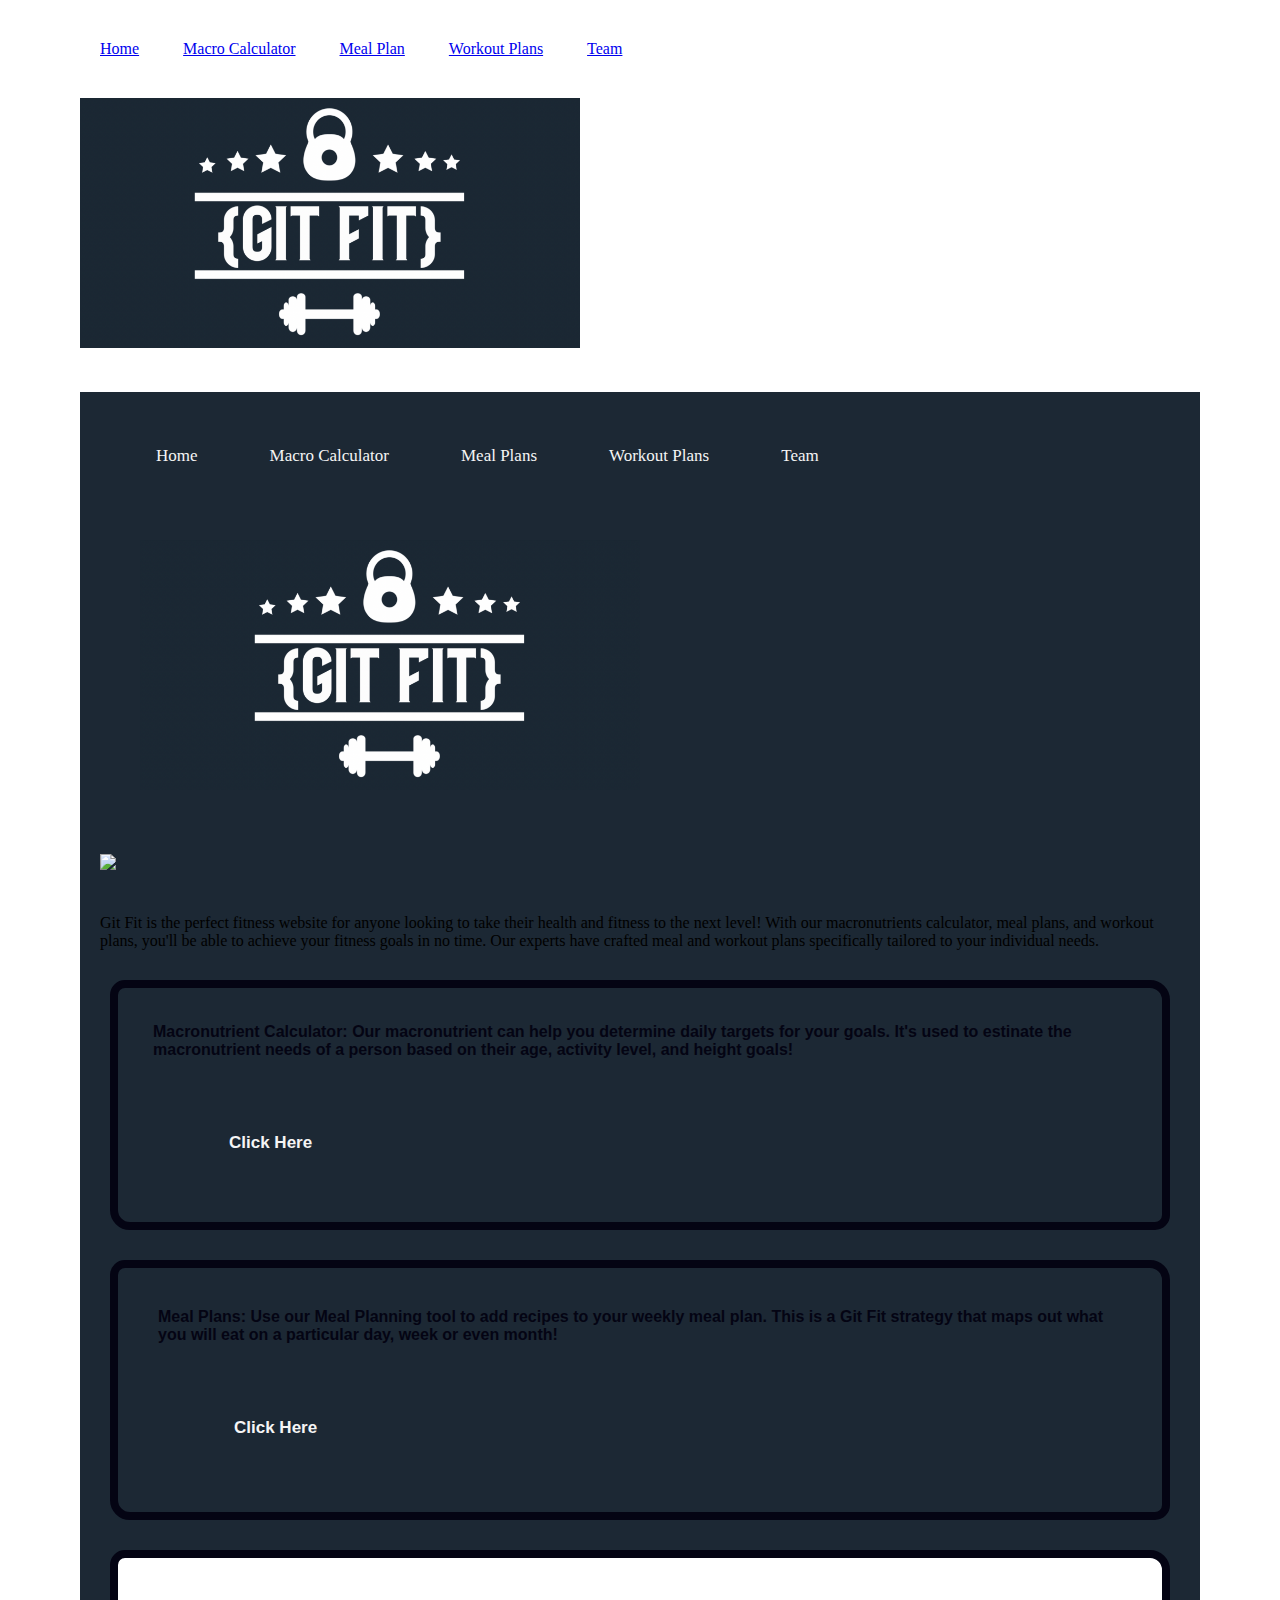
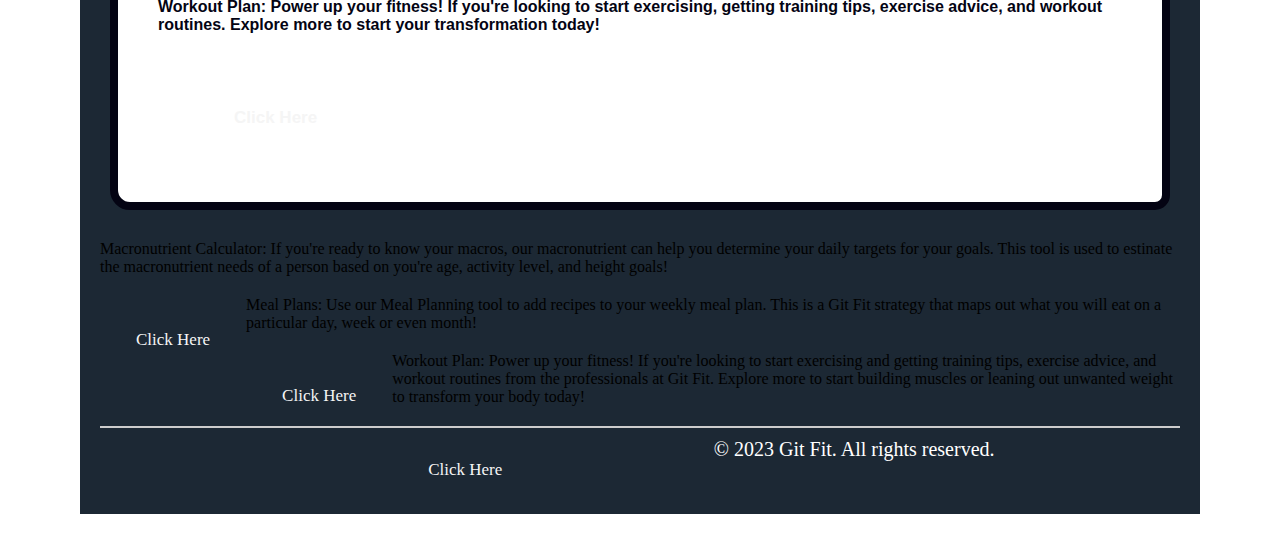
==== commit 535bcd88: "Merge branch 'main' of https://github.com/MacroCal/GitFit into jeanette merge main with jeanette" ====
--- a/html/index.html
+++ b/html/index.html
@@ -10,24 +10,44 @@
     <link rel="stylesheet" href="../css/reset.css">
     <link rel="stylesheet" href="../css/coriana.css">
 </head>
-<body>
-    <!-- <div class="Navlogo"><img src="/img/logo.png" alt="logo" width="1000" height="300"></div> -->
 
-    <!-- <header class="header">
-        <div class="Navcontainer">
-            <div class="topnav">
+    <header class="">
+        <nav class="row" id="navigation">
             <a href="index.html">Home</a> 
             <a href="calculator.html">Macro Calculator</a> 
-            <a href="mealplan.html">Meal Plan</a>  
+            <a href="mealplan1.html">Meal Plan</a>  
             <a href="workoutplan.html">Workout Plans</a>
             <a href="team.html">Team</a>
-        </div> -->
-
-  
+        </nav>
     </header>
 
-<div class="HomePhoto"><img src="/img/homepage.jpg" alt="homepicture" width="2000" height="700"/> </header></div>
-    <section class="bio">
+    <div class="Navlogo"><img src="/img/logo.png" alt="logo" width="500" height="250"></div> 
+    <div class="Navcontainer2">
+        <div class="topnav">
+</header>
+<body>
+
+    <link rel="stylesheet" href="/css/reset.css">
+    <link rel="stylesheet" href="/css/style.css">
+</head>
+
+<body>
+    <header class="header">
+        <div class="Navcontainer">
+          <div class="topnav">
+            <a href="index.html">Home</a>
+            <a href="calculator.html">Macro Calculator</a>
+            <a href="mealplan1.html">Meal Plans</a>
+            <a href="workoutplan.html">Workout Plans</a>
+            <a href="team.html">Team</a>
+          </div>
+    
+          <div class="Navlogo"><img src="/img/logo.png" alt="logo" width="500" height="250"></div>
+        </div>
+      </header>
+
+<img src="https://place-hold.it/200x70/ddd"/> </header>
+
     <p>
         Git Fit is the perfect fitness website for anyone looking to take their health and fitness to the next level! With our macronutrients calculator, meal plans, and workout plans, you'll be able to achieve your fitness goals in no time. Our experts have crafted meal and workout plans specifically tailored to your individual needs. 
     </p>
@@ -49,57 +69,25 @@
     <p id="workouts"></p>
     <p> <a href= "/html/workoutplan.html">Click Here</a></p>
     </section>
-   
 
-    <div class="reviews">
-        <h3>Customer Reviews</h3>
-        <form id="review-form2">
-          <label for="name">Name:</label>
-          <input type="text" id="name" name="name">
-          <label for="rating">Rating:</label>
-          <select id="rating" name="rating">
-            <option value="5">5 stars</option>
-            <option value="4">4 stars</option>
-            <option value="3">3 stars</option>
-            <option value="2">2 stars</option>
-            <option value="1">1 star</option>
-          </select>
-          <label for="comment">Comment:</label>
-          <textarea id="comment" name="comment"></textarea>
-          <button type="submit">Submit Review</button>
-        </form>
-        <ul id="review-list2"></ul>
-      </div>
-        
-     
-    <div class="reviews">
-        <ul class="reviews-list">
-          <li>Review 1: <h3>John Jones</h3>The meal plans were a life changing start to the year! I typically stray away because I'm a picky eater but it exceeded my expectations, and I highly recommend it to anyone.</p>
-            <span class="review-date2">01/01/2023</span></li>
-          <li>Review 2: <h3>Sarah Young</h3>I was disappointed that I only went with the standard plan but I reached out Kaeden and recieved a response that same day! He was able to get all set up within minutes! Amazing customer service! 
-            <p> <span class="review-date2">02/22/2023</span></li></p>
-          <li>Review 3: <h3>John Doe</h3>Not much of a review person but the macronutrient calculator was such a cool tool to be able to use before committing to anything. It gave me a much needed wake up call.
-            <p><span class="review-date2">03/12/2023</span></li></p> 
-          <li>Review 4: <h3>Emily Roberts</h3>The workouts are intense but it's just the push I needed to take my upcoming bodybuilding clients to new heights. You guys have a team that I wouldn't mind joining!
-            <p><span class="review-date2">03/25/2023</span></li></p>
 
-          <div class="pagination">
-            <a href="#" class="prev">Previous</a>
-            <a href="#" class="page active">1</a>
-            <a href="#" class="page">2</a>
-            <a href="#" class="next">Next</a>
-          </div> 
-        <!-- </ul>
-         <div class="pagination">
-          <a href="#" class="prev">Previous</a>
-          <a href="#" class="page active">1</a>
-          <a href="#" class="page">2</a>
-          <a href="#" class="next">Next</a>
-        </div>
-      </div>  -->
-        
-      </script>
-      <script src="coriana.js"></script>
+    </p>
+    <h2>Macronutrient Calculator: If you're ready to know your macros, our macronutrient can help you determine your daily targets for your goals. This tool is used to estinate the macronutrient needs of a person based on you're age, activity level, and height goals! </h2> 
+    <p> <a href= "/html/calculator.html">Click Here</a></p>
+    <p id="calculator"></p>
+            <!-- </label>
+                <input type="submit" value="Click Here" /> -->
+    <h2>Meal Plans: Use our Meal Planning tool to add recipes to your weekly meal plan. This is a Git Fit strategy that maps out what you will eat on a particular day, week or even month! </h2>
+    <p id="meals"></p>
+    <p> <a href= "/html/mealplan1.html">Click Here</a></p>
+            <!-- </label>
+                <input type="submit" value="Click Here" /> -->
+    <h2>Workout Plan: Power up your fitness! If you're looking to start exercising and getting training tips, exercise advice, and workout routines from the professionals at Git Fit. Explore more to start building muscles or leaning out unwanted weight to transform your body today! </h2>
+    <p id="workouts"></p>
+    <p> <a href= "/html/workoutplan.html">Click Here</a></p>
+            <!-- </label>
+                <input type="submit" value="Click Here" /> -->
+
      <footer>
          <p>&copy; 2023 Git Fit. All rights reserved.</p>
     </footer>
--- a/css/coriana.css
+++ b/css/coriana.css
@@ -1,132 +1,118 @@
+
 /* 
-header {
-  align-items: center;
-} */
+        .navlogo {
+          /* The image used */
+          /* background-image: url("/img/logo.png"); 
+        
+          /* min-height: 1000px; */
+        
+          /* Center and scale the image nicely */
+          /* background-position: center;
+          background-repeat: no-repeat; 
+          background-size: cover; */
+        
+          /* /* Needed to position the navbar */
+          /* position: relative;
+        }
+         */
+        /* Position the navbar container inside the image */
 
-.HomePhoto {
-  justify-content: center;
-  display: flex;
-  margin: 0;
-  padding: auto;
-  background-color: #545D6C;
-  box-shadow: 8px 10px 10px rgba(0, 0, 0, 0.5);
-  border-top-left-radius: 15px;
-  border-bottom-right-radius: 15px;
-  border-top-right-radius: 20px;
-  border-bottom-left-radius: 20px;
-}
-/* 
-.Navlogo { 
-  justify-content: center;
-  display: flex;
-  width: auto;
-  height: auto;
-  /* position: absolute; */
-} */
+        /* .Navcontainer {
+          display: flex;
+          flex-wrap: wrap;
+          margin: 0px;
+          width: auto;
+        } */
+        
+        /* The navbar */
+        /* .topnav {
+          overflow:hidden;
+          background-color: #1C2834;
+        }
+        
+        /* Navbar links */
+        /* .topnav a {
+          float: left;
+          color: whitesmoke;
+          text-align: center;
+          padding: 14px 16px;
+          text-decoration:#ccc;
+          font-size: 17px;
+        }
+         */
+        /* .topnav a:hover{
+          background-color: #545D6C;
+          color: #384555, ; */
+        /* } */
+/* /        */ 
+         body {
+            height: 100%;
+        }
 
-/* .Navcontainer {
-  margin: 0px; 
-  width: auto;
-  justify-content: center;
-} */
-
-/* The navbar */
-/* .topnav {
-  display: flex;
-  flex-direction: row;
-  justify-content: center;
-  justify-content: space-around;
-  overflow:hidden;
-  background-color: #1C2834;
-  position: absolute;
-  width: 100%;
-  padding: 0;
-  margin: 20px;
-
-} */
-
-/* Navbar links */
-/* .topnav a {
-  float: left;
-  color: whitesmoke;
-  text-align: center;
-  padding: 14px 16px;
-  text-decoration:#ccc;
-  font-size: 17px;
-}
-
-.topnav a:hover{
-  background-color: #545D6C;
-  color: #384555, ;
-} */
-
-section {
-  margin: auto;
-  color:  #1c2834;
-  background-color: #384555;
- } 
+         section {
+            margin: auto;
+            color:  #1c2834;
+            background-color: #384555;
+        } 
         
 
- footer {
-  background-color: #1C2834;
-  color: white;
-  padding: 10px;
-  text-align: center;
-  font-size: 20px;
-  border-top: 2px solid #ccc;
-  position: fixed;
-  }
+                footer {
+                  background-color: #1C2834;
+                  color: white;
+                  padding: 10px;
+                  text-align: center;
+                  font-size: 20px;
+                  border-top: 2px solid #ccc;
+
+                }
                 
- footer p {
-   margin: 0;
- }
+                footer p {
+                  margin: 0;
+                }
 
 .bio {
-  font-family: 'Cinzel', serif;
-  font-size: 50px;
+  font-family: Arial, Helvetica, sans-serif;
+  font-size: 40px;
   font-weight: bold;
   background-color:  rgba(216, 27, 56, 0);
   color:rgb(4, 4, 19);
   padding: 0px;
   justify-content: center;
   text-align: center;
-  margin: auto;
-  display: grid;
+  margin: 10px;
+  display: flex;
 }
 
 .calculator-class {
-  font-family: 'Cinzel', serif;
+  font-family: Arial, Helvetica, sans-serif;
   font-weight: bold;
-  font-size: 40px;
-  border: solid 2px;
-  background-color: #545D6C ;
+  border: solid 8px;
+  background-color:  rgba(216, 27, 56, 0);
   color:rgb(4, 4, 19);
-  padding: 20px;
+  padding: 15px;
   margin: 30px;
-  display: inline-flex;
+  display: flex;
   flex-wrap: wrap;
   flex: 1 0 200px;
-  max-width: 1400px;
+  max-width: 1900px;
   border-top-left-radius: 15px;
   border-bottom-right-radius: 15px;
   border-top-right-radius: 20px;
   border-bottom-left-radius: 20px;
-  justify-content: space-around;
 }
 
 .meal-class {
-  font-family: 'Cinzel', serif;
+  font-family: Arial, Helvetica, sans-serif;
   font-weight: bold;
-  font-size: 45px;
-  border: solid 2px;
-  background-color:  #545D6C;
+  border: solid 8px;
+  background-color:  rgba(216, 27, 56, 0);
   color:rgb(4, 4, 19);
   padding: 20px;
   margin: 30px;
-  display: inline-flex;
+  display: flex;
   flex-wrap: wrap;
   flex: 1 0 200px;
-  max-width: 1400px;
+  max-width: 1900px;
   border-top-left-radius: 15px;
   border-bottom-right-radius: 15px;
   border-top-right-radius: 20px;
@@ -134,24 +120,21 @@
 }
 
 .workout-class {
-  font-family: 'Cinzel', serif;
+  font-family: Arial, Helvetica, sans-serif;
   font-weight: bold;
-  font-size: 45px;
-  border: solid 2px;
-  background-color: #545D6C;
+  border: solid 8px;
+  background-color: white;
   color:rgb(4, 4, 19);
-  padding: 30px;
+  padding: 20px;
   margin: 30px;
-  display: inline-flex;
+  display: flex;
   flex-wrap: wrap;
   flex: 1 0 200px;
-  max-width: 1400px;
+  max-width: 1900px;
   border-top-left-radius: 15px;
   border-bottom-right-radius: 15px;
   border-top-right-radius: 20px;
   border-bottom-left-radius: 20px;
-  /* justify-content: space-around;
-  justify-content: center; */
 }
 
               
@@ -162,200 +145,5 @@
                 }  */
 
 body {
-  background-color: #545D6C;
-}
-
-section {
-  justify-content: center;
-}
-
-.reviews {
-  margin: 0;
-  justify-content: center;
-  display: grid;
-  font-family: 'Cinzel', serif;
-  font-weight: bold;
-  border: solid 2px #545D6C;
-  background-color: #545D6C;
-  color:rgb(4, 4, 19);
-  /* width: auto;
-  height: auto; */
-}
-
-#review-form label, #review-form textarea {
-  display: block;
-  margin-bottom: 10px;
-}
-
-#review-form textarea {
-  height: 100px;
-}
-
-#review-form button {
-  margin-top: 10px;
-}
-
-#review-list {
-  list-style: none;
-  padding: 0;
-}
-
-.review-item {
-  margin-bottom: 20px;
-  padding: 20px;
-  border: 8px solid  rgba(216, 27, 56, 0);
-  border-radius: 10px;
-}
-
-.review-header {
-  display: flex;
-  justify-content: space-between;
-  align-items: center;
-
-}
-
-.reviews-header h3 {
-  margin: 0;
-  display: inline-grid;
-  font: bold;
-}
-
-.review-date {
-  font-style: italic;
-}
-
-.review-body {
-  margin-top: 10px;
-}
-
-
-.review-form2 {
-  font-family: 'Cinzel', serif;
-  font-weight: bold;
-  border: solid 8px;
   background-color: white;
-  color:rgb(4, 4, 19);
-  border-top-left-radius: 15px;
-  border-bottom-right-radius: 15px;
-  border-top-right-radius: 20px;
-  border-bottom-left-radius: 20px;
-}
-
-
-/* .reviews2 {
-  font-family: 'Cinzel', serif;
-  font-weight: bold;
-  border: solid 10px;
-  background-color: #545D6C;
-  color:rgb(4, 4, 19);
-  padding: 30px;
-  margin: 30px;
-  display: flex;
-  justify-content: auto;
-  /* flex-wrap: wrap; */
-  /* flex: 1 0 200px; */
-  /* max-width: 500px;
-  border-top-left-radius: 15px;
-  border-bottom-right-radius: 15px;
-  border-top-right-radius: 20px;
-  border-bottom-left-radius: 20px;
-} */ */
-
-/* .review-list2 {
-  list-style: none;
-  padding: 0;
-} */
-
-.review-list2 ul {
-  margin-bottom: 20px;
-}
-
-/* .review-header2 {
-  display: flex;
-  justify-content: center;
-  align-items: center;
-} */
-
-/* .review-header2 h3 {
-  /* margin: 0; */
-  /* display: flex;
-  justify-content: space-between;
-  align-items: center;
-} */ */
-
-.review-date2 {
-  font-style: italic;
-  display: inline-flex;
-
-}
-
-.review-body2 {
-  margin-top: 10px;
-  font-family: 'Cinzel', serif;
-  font-weight: bold;
-  border: solid 10px;
-  background-color: #545D6C;
-  color:rgb(4, 4, 19);
-  padding: 30px;
-  margin: 15px;
-  display: inline-flex;
-  max-width: 300px;
-  border-top-left-radius: 15px;
-  border-bottom-right-radius: 15px;
-  border-top-right-radius: 20px;
-  border-bottom-left-radius: 20px;
-}
-
-
-
-
-.reviews-list {
-  list-style: none;
-  margin-top: 10px;
-  font-family: 'Cinzel', serif;
-  font-weight: bold;
-  background-color: white;
-  color:rgb(4, 4, 19);
-  padding: 50px;
-  margin: auto;
-  display: table-header-group;
-  justify-content: center;
-  align-items: center;
-  max-width: 600px; 
-}
-
-.pagination {
-  display: flex;
-  justify-content: baseline;
-  margin-top: 20px;
-}
-
-.pagination a {
-  padding: 5px 10px;
-  margin-right: 5px;
-  border: 1px solid #ccc;
-  text-decoration: none;
-  color: #333;
-}
-
-.pagination a.active {
-  background-color: #ccc;
-}
-
-.pagination a:hover {
-  background-color: #ddd;
-}
-
-.pagination .prev,
-.pagination .next {
-  margin-right: 10px;
-}
-
-.pagination .prev:hover,
-.pagination .next:hover {
-  background-color: transparent;
-}
-
-
-
-
+}--- a/css/style.css
+++ b/css/style.css
@@ -0,0 +1,54 @@
+
+header {
+  align-items: center;
+  width: auto;
+}
+
+.Navlogo { 
+  align-items: center;
+  /* position: absolute; */
+}
+
+.Navcontainer {
+  margin: 0px; 
+  width: auto;
+  align-items: cen;
+}
+
+/* The navbar */
+.topnav {
+  overflow:hidden;
+  background-color: #1C2834;
+}
+
+/* Navbar links */
+.topnav a {
+  float: left;
+  color: whitesmoke;
+  text-align: center;
+  padding: 14px 16px;
+  text-decoration:#ccc;
+  font-size: 17px;
+}
+
+.topnav a:hover{
+  background-color: #545D6C;
+  color: #384555, ;
+}
+
+
+footer {
+    background-color: #1C2834;
+    color: white;
+    padding: 10px;
+    text-align: center;
+    font-size: 20px;
+    border-top: 2px solid #ccc;
+  }
+  
+  footer p {
+    margin: 0;
+  }
+
+
+  
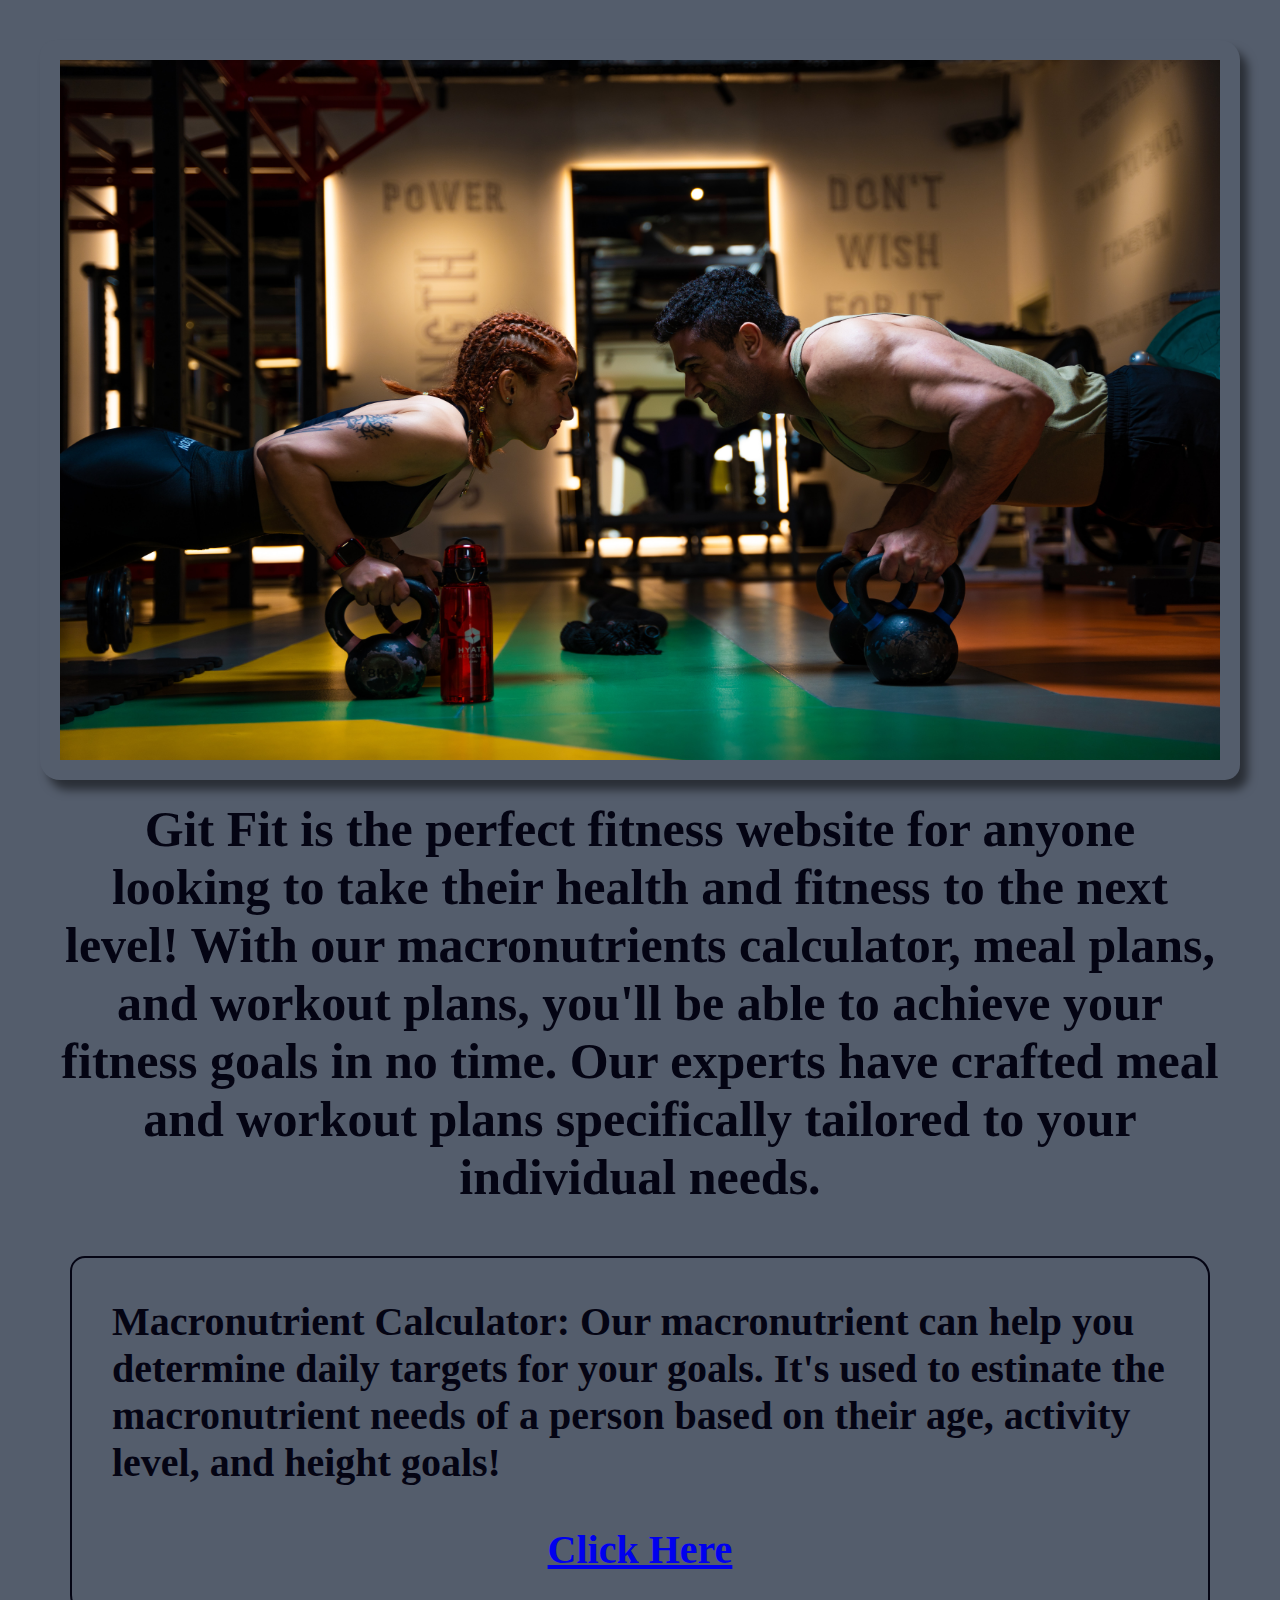
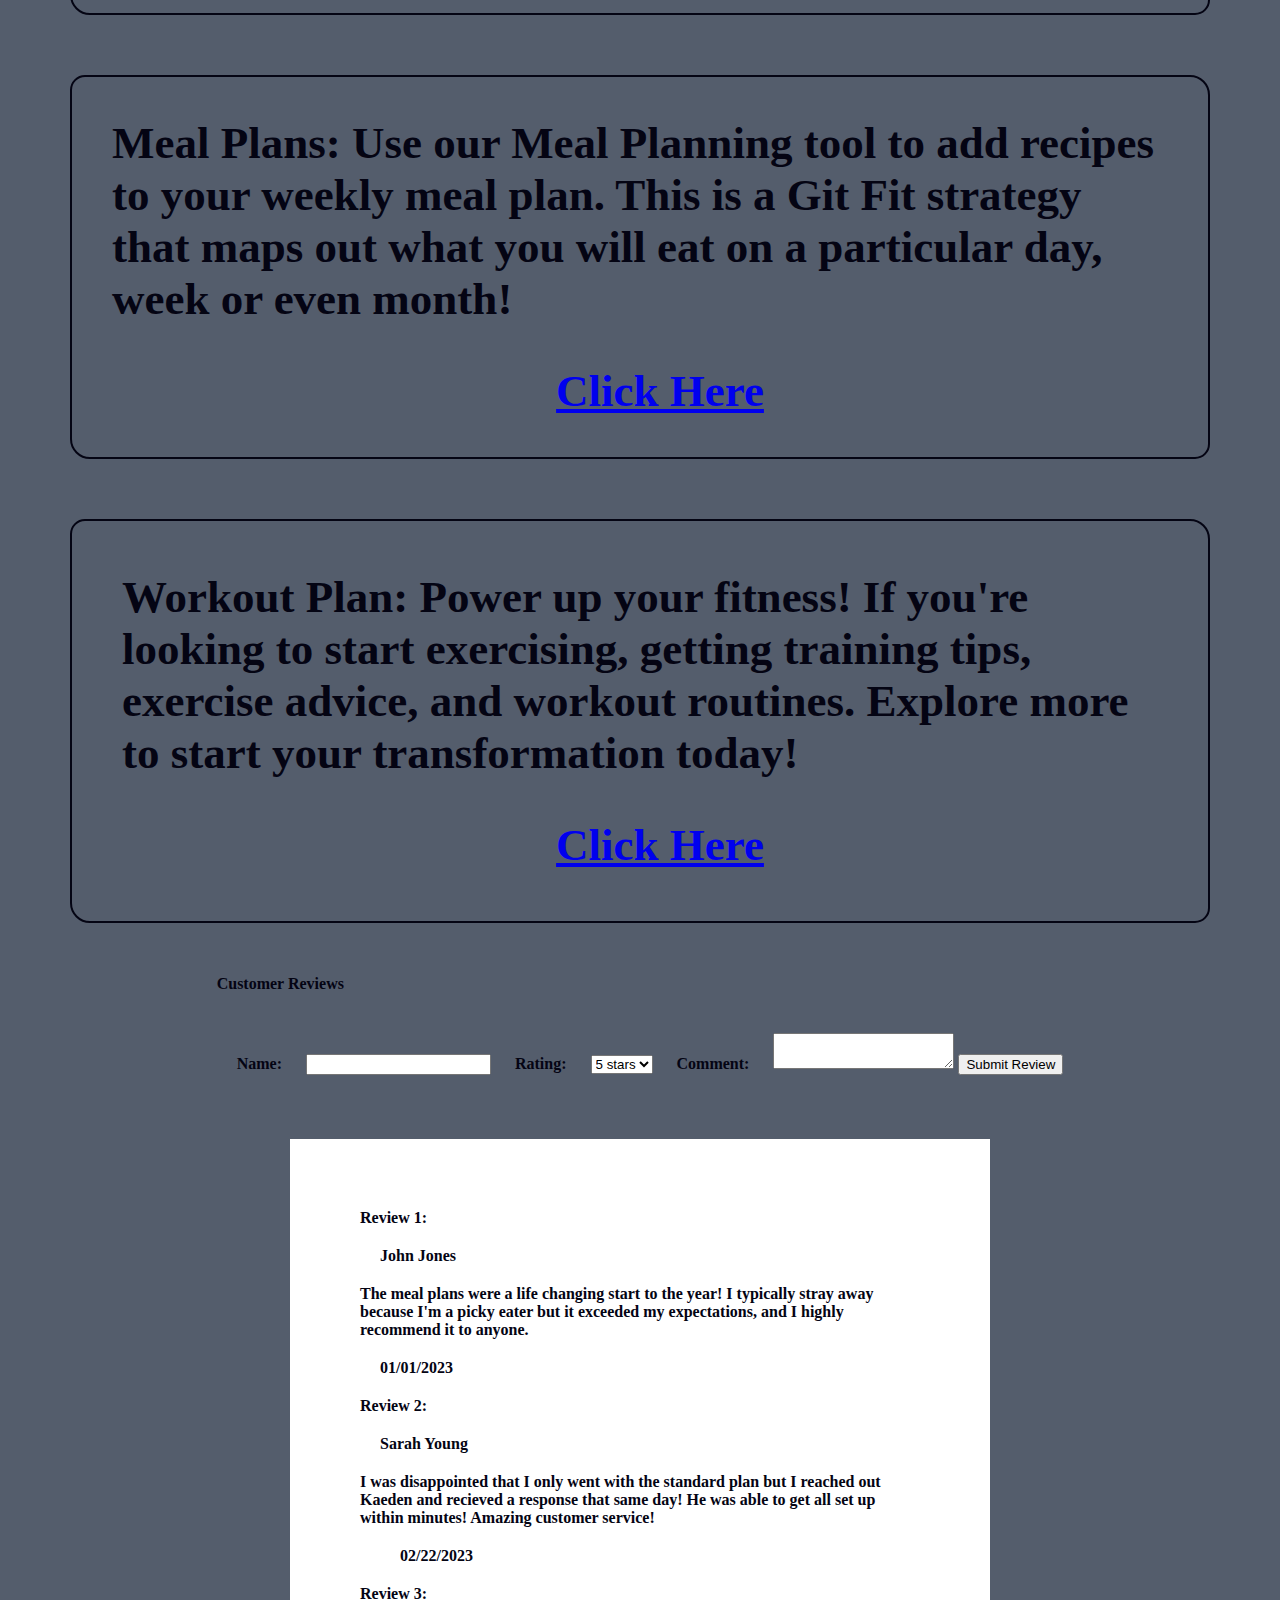
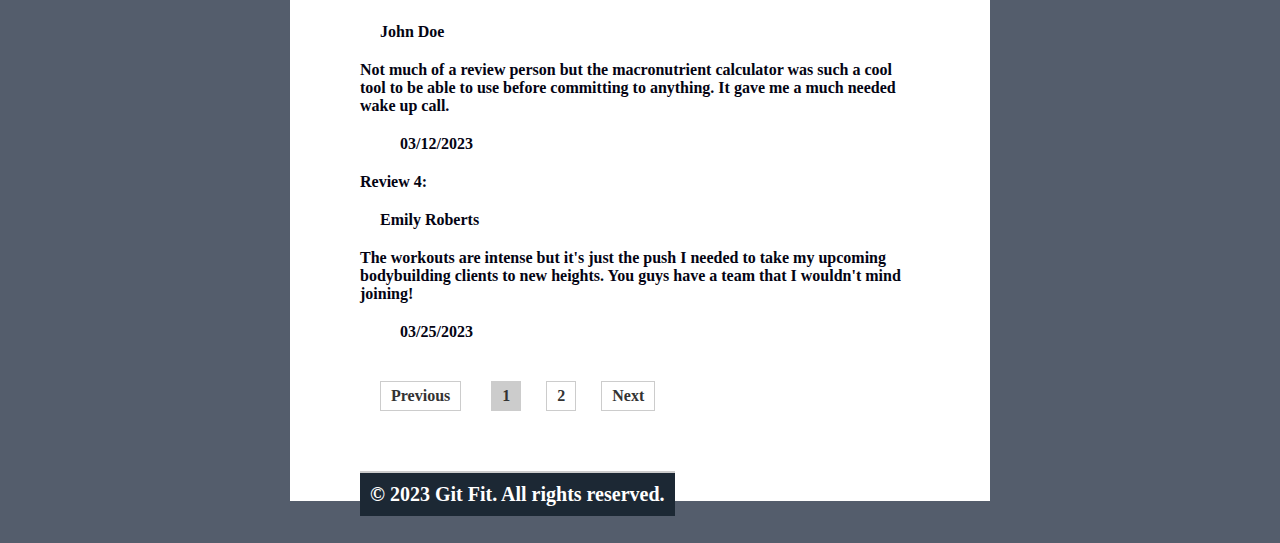
==== commit 89fcefa2: "Merge branch 'main' into kaeden9" ====
--- a/html/index.html
+++ b/html/index.html
@@ -10,44 +10,24 @@
     <link rel="stylesheet" href="../css/reset.css">
     <link rel="stylesheet" href="../css/coriana.css">
 </head>
+<body>
+    <!-- <div class="Navlogo"><img src="/img/logo.png" alt="logo" width="1000" height="300"></div> -->
 
-    <header class="">
-        <nav class="row" id="navigation">
+    <!-- <header class="header">
+        <div class="Navcontainer">
+            <div class="topnav">
             <a href="index.html">Home</a> 
             <a href="calculator.html">Macro Calculator</a> 
-            <a href="mealplan1.html">Meal Plan</a>  
+            <a href="mealplan.html">Meal Plan</a>  
             <a href="workoutplan.html">Workout Plans</a>
             <a href="team.html">Team</a>
-        </nav>
+        </div> -->
+
+  
     </header>
 
-    <div class="Navlogo"><img src="/img/logo.png" alt="logo" width="500" height="250"></div> 
-    <div class="Navcontainer2">
-        <div class="topnav">
-</header>
-<body>
-
-    <link rel="stylesheet" href="/css/reset.css">
-    <link rel="stylesheet" href="/css/style.css">
-</head>
-
-<body>
-    <header class="header">
-        <div class="Navcontainer">
-          <div class="topnav">
-            <a href="index.html">Home</a>
-            <a href="calculator.html">Macro Calculator</a>
-            <a href="mealplan1.html">Meal Plans</a>
-            <a href="workoutplan.html">Workout Plans</a>
-            <a href="team.html">Team</a>
-          </div>
-    
-          <div class="Navlogo"><img src="/img/logo.png" alt="logo" width="500" height="250"></div>
-        </div>
-      </header>
-
-<img src="https://place-hold.it/200x70/ddd"/> </header>
-
+<div class="HomePhoto"><img src="/img/homepage.jpg" alt="homepicture" width="2000" height="700"/> </header></div>
+    <section class="bio">
     <p>
         Git Fit is the perfect fitness website for anyone looking to take their health and fitness to the next level! With our macronutrients calculator, meal plans, and workout plans, you'll be able to achieve your fitness goals in no time. Our experts have crafted meal and workout plans specifically tailored to your individual needs. 
     </p>
@@ -69,25 +49,57 @@
     <p id="workouts"></p>
     <p> <a href= "/html/workoutplan.html">Click Here</a></p>
     </section>
+   
 
+    <div class="reviews">
+        <h3>Customer Reviews</h3>
+        <form id="review-form2">
+          <label for="name">Name:</label>
+          <input type="text" id="name" name="name">
+          <label for="rating">Rating:</label>
+          <select id="rating" name="rating">
+            <option value="5">5 stars</option>
+            <option value="4">4 stars</option>
+            <option value="3">3 stars</option>
+            <option value="2">2 stars</option>
+            <option value="1">1 star</option>
+          </select>
+          <label for="comment">Comment:</label>
+          <textarea id="comment" name="comment"></textarea>
+          <button type="submit">Submit Review</button>
+        </form>
+        <ul id="review-list2"></ul>
+      </div>
+        
+     
+    <div class="reviews">
+        <ul class="reviews-list">
+          <li>Review 1: <h3>John Jones</h3>The meal plans were a life changing start to the year! I typically stray away because I'm a picky eater but it exceeded my expectations, and I highly recommend it to anyone.</p>
+            <span class="review-date2">01/01/2023</span></li>
+          <li>Review 2: <h3>Sarah Young</h3>I was disappointed that I only went with the standard plan but I reached out Kaeden and recieved a response that same day! He was able to get all set up within minutes! Amazing customer service! 
+            <p> <span class="review-date2">02/22/2023</span></li></p>
+          <li>Review 3: <h3>John Doe</h3>Not much of a review person but the macronutrient calculator was such a cool tool to be able to use before committing to anything. It gave me a much needed wake up call.
+            <p><span class="review-date2">03/12/2023</span></li></p> 
+          <li>Review 4: <h3>Emily Roberts</h3>The workouts are intense but it's just the push I needed to take my upcoming bodybuilding clients to new heights. You guys have a team that I wouldn't mind joining!
+            <p><span class="review-date2">03/25/2023</span></li></p>
 
-    </p>
-    <h2>Macronutrient Calculator: If you're ready to know your macros, our macronutrient can help you determine your daily targets for your goals. This tool is used to estinate the macronutrient needs of a person based on you're age, activity level, and height goals! </h2> 
-    <p> <a href= "/html/calculator.html">Click Here</a></p>
-    <p id="calculator"></p>
-            <!-- </label>
-                <input type="submit" value="Click Here" /> -->
-    <h2>Meal Plans: Use our Meal Planning tool to add recipes to your weekly meal plan. This is a Git Fit strategy that maps out what you will eat on a particular day, week or even month! </h2>
-    <p id="meals"></p>
-    <p> <a href= "/html/mealplan1.html">Click Here</a></p>
-            <!-- </label>
-                <input type="submit" value="Click Here" /> -->
-    <h2>Workout Plan: Power up your fitness! If you're looking to start exercising and getting training tips, exercise advice, and workout routines from the professionals at Git Fit. Explore more to start building muscles or leaning out unwanted weight to transform your body today! </h2>
-    <p id="workouts"></p>
-    <p> <a href= "/html/workoutplan.html">Click Here</a></p>
-            <!-- </label>
-                <input type="submit" value="Click Here" /> -->
-
+          <div class="pagination">
+            <a href="#" class="prev">Previous</a>
+            <a href="#" class="page active">1</a>
+            <a href="#" class="page">2</a>
+            <a href="#" class="next">Next</a>
+          </div> 
+        <!-- </ul>
+         <div class="pagination">
+          <a href="#" class="prev">Previous</a>
+          <a href="#" class="page active">1</a>
+          <a href="#" class="page">2</a>
+          <a href="#" class="next">Next</a>
+        </div>
+      </div>  -->
+        
+      </script>
+      <script src="coriana.js"></script>
      <footer>
          <p>&copy; 2023 Git Fit. All rights reserved.</p>
     </footer>
--- a/css/coriana.css
+++ b/css/coriana.css
@@ -1,118 +1,132 @@
-
 /* 
-        .navlogo {
-          /* The image used */
-          /* background-image: url("/img/logo.png"); 
+header {
+  align-items: center;
+} */
+
+.HomePhoto {
+  justify-content: center;
+  display: flex;
+  margin: 0;
+  padding: auto;
+  background-color: #545D6C;
+  box-shadow: 8px 10px 10px rgba(0, 0, 0, 0.5);
+  border-top-left-radius: 15px;
+  border-bottom-right-radius: 15px;
+  border-top-right-radius: 20px;
+  border-bottom-left-radius: 20px;
+}
+/* 
+.Navlogo { 
+  justify-content: center;
+  display: flex;
+  width: auto;
+  height: auto;
+  /* position: absolute; */
+} */
+
+/* .Navcontainer {
+  margin: 0px; 
+  width: auto;
+  justify-content: center;
+} */
+
+/* The navbar */
+/* .topnav {
+  display: flex;
+  flex-direction: row;
+  justify-content: center;
+  justify-content: space-around;
+  overflow:hidden;
+  background-color: #1C2834;
+  position: absolute;
+  width: 100%;
+  padding: 0;
+  margin: 20px;
+
+} */
+
+/* Navbar links */
+/* .topnav a {
+  float: left;
+  color: whitesmoke;
+  text-align: center;
+  padding: 14px 16px;
+  text-decoration:#ccc;
+  font-size: 17px;
+}
+
+.topnav a:hover{
+  background-color: #545D6C;
+  color: #384555, ;
+} */
+
+section {
+  margin: auto;
+  color:  #1c2834;
+  background-color: #384555;
+ } 
         
-          /* min-height: 1000px; */
-        
-          /* Center and scale the image nicely */
-          /* background-position: center;
-          background-repeat: no-repeat; 
-          background-size: cover; */
-        
-          /* /* Needed to position the navbar */
-          /* position: relative;
-        }
-         */
-        /* Position the navbar container inside the image */
-
-        /* .Navcontainer {
-          display: flex;
-          flex-wrap: wrap;
-          margin: 0px;
-          width: auto;
-        } */
-        
-        /* The navbar */
-        /* .topnav {
-          overflow:hidden;
-          background-color: #1C2834;
-        }
-        
-        /* Navbar links */
-        /* .topnav a {
-          float: left;
-          color: whitesmoke;
-          text-align: center;
-          padding: 14px 16px;
-          text-decoration:#ccc;
-          font-size: 17px;
-        }
-         */
-        /* .topnav a:hover{
-          background-color: #545D6C;
-          color: #384555, ; */
-        /* } */
-/* /        */ 
-         body {
-            height: 100%;
-        }
-
-         section {
-            margin: auto;
-            color:  #1c2834;
-            background-color: #384555;
-        } 
-        
-
-                footer {
-                  background-color: #1C2834;
-                  color: white;
-                  padding: 10px;
-                  text-align: center;
-                  font-size: 20px;
-                  border-top: 2px solid #ccc;
-
-                }
+
+ footer {
+  background-color: #1C2834;
+  color: white;
+  padding: 10px;
+  text-align: center;
+  font-size: 20px;
+  border-top: 2px solid #ccc;
+  position: fixed;
+  }
                 
-                footer p {
-                  margin: 0;
-                }
+ footer p {
+   margin: 0;
+ }
 
 .bio {
-  font-family: Arial, Helvetica, sans-serif;
+  font-family: 'Cinzel', serif;
+  font-size: 50px;
+  font-weight: bold;
+  background-color:  rgba(216, 27, 56, 0);
+  color:rgb(4, 4, 19);
+  padding: 0px;
+  justify-content: center;
+  text-align: center;
+  margin: auto;
+  display: grid;
+}
+
+.calculator-class {
+  font-family: 'Cinzel', serif;
+  font-weight: bold;
   font-size: 40px;
-  font-weight: bold;
-  background-color:  rgba(216, 27, 56, 0);
-  color:rgb(4, 4, 19);
-  padding: 0px;
-  justify-content: center;
-  text-align: center;
-  margin: 10px;
-  display: flex;
-}
-
-.calculator-class {
-  font-family: Arial, Helvetica, sans-serif;
-  font-weight: bold;
-  border: solid 8px;
-  background-color:  rgba(216, 27, 56, 0);
-  color:rgb(4, 4, 19);
-  padding: 15px;
+  border: solid 2px;
+  background-color: #545D6C ;
+  color:rgb(4, 4, 19);
+  padding: 20px;
   margin: 30px;
-  display: flex;
+  display: inline-flex;
   flex-wrap: wrap;
   flex: 1 0 200px;
-  max-width: 1900px;
-  border-top-left-radius: 15px;
-  border-bottom-right-radius: 15px;
-  border-top-right-radius: 20px;
-  border-bottom-left-radius: 20px;
+  max-width: 1400px;
+  border-top-left-radius: 15px;
+  border-bottom-right-radius: 15px;
+  border-top-right-radius: 20px;
+  border-bottom-left-radius: 20px;
+  justify-content: space-around;
 }
 
 .meal-class {
-  font-family: Arial, Helvetica, sans-serif;
-  font-weight: bold;
-  border: solid 8px;
-  background-color:  rgba(216, 27, 56, 0);
+  font-family: 'Cinzel', serif;
+  font-weight: bold;
+  font-size: 45px;
+  border: solid 2px;
+  background-color:  #545D6C;
   color:rgb(4, 4, 19);
   padding: 20px;
   margin: 30px;
-  display: flex;
+  display: inline-flex;
   flex-wrap: wrap;
   flex: 1 0 200px;
-  max-width: 1900px;
+  max-width: 1400px;
   border-top-left-radius: 15px;
   border-bottom-right-radius: 15px;
   border-top-right-radius: 20px;
@@ -120,21 +134,24 @@
 }
 
 .workout-class {
-  font-family: Arial, Helvetica, sans-serif;
-  font-weight: bold;
-  border: solid 8px;
-  background-color: white;
-  color:rgb(4, 4, 19);
-  padding: 20px;
+  font-family: 'Cinzel', serif;
+  font-weight: bold;
+  font-size: 45px;
+  border: solid 2px;
+  background-color: #545D6C;
+  color:rgb(4, 4, 19);
+  padding: 30px;
   margin: 30px;
-  display: flex;
+  display: inline-flex;
   flex-wrap: wrap;
   flex: 1 0 200px;
-  max-width: 1900px;
-  border-top-left-radius: 15px;
-  border-bottom-right-radius: 15px;
-  border-top-right-radius: 20px;
-  border-bottom-left-radius: 20px;
+  max-width: 1400px;
+  border-top-left-radius: 15px;
+  border-bottom-right-radius: 15px;
+  border-top-right-radius: 20px;
+  border-bottom-left-radius: 20px;
+  /* justify-content: space-around;
+  justify-content: center; */
 }
 
               
@@ -145,5 +162,200 @@
                 }  */
 
 body {
+  background-color: #545D6C;
+}
+
+section {
+  justify-content: center;
+}
+
+.reviews {
+  margin: 0;
+  justify-content: center;
+  display: grid;
+  font-family: 'Cinzel', serif;
+  font-weight: bold;
+  border: solid 2px #545D6C;
+  background-color: #545D6C;
+  color:rgb(4, 4, 19);
+  /* width: auto;
+  height: auto; */
+}
+
+#review-form label, #review-form textarea {
+  display: block;
+  margin-bottom: 10px;
+}
+
+#review-form textarea {
+  height: 100px;
+}
+
+#review-form button {
+  margin-top: 10px;
+}
+
+#review-list {
+  list-style: none;
+  padding: 0;
+}
+
+.review-item {
+  margin-bottom: 20px;
+  padding: 20px;
+  border: 8px solid  rgba(216, 27, 56, 0);
+  border-radius: 10px;
+}
+
+.review-header {
+  display: flex;
+  justify-content: space-between;
+  align-items: center;
+
+}
+
+.reviews-header h3 {
+  margin: 0;
+  display: inline-grid;
+  font: bold;
+}
+
+.review-date {
+  font-style: italic;
+}
+
+.review-body {
+  margin-top: 10px;
+}
+
+
+.review-form2 {
+  font-family: 'Cinzel', serif;
+  font-weight: bold;
+  border: solid 8px;
   background-color: white;
-}+  color:rgb(4, 4, 19);
+  border-top-left-radius: 15px;
+  border-bottom-right-radius: 15px;
+  border-top-right-radius: 20px;
+  border-bottom-left-radius: 20px;
+}
+
+
+/* .reviews2 {
+  font-family: 'Cinzel', serif;
+  font-weight: bold;
+  border: solid 10px;
+  background-color: #545D6C;
+  color:rgb(4, 4, 19);
+  padding: 30px;
+  margin: 30px;
+  display: flex;
+  justify-content: auto;
+  /* flex-wrap: wrap; */
+  /* flex: 1 0 200px; */
+  /* max-width: 500px;
+  border-top-left-radius: 15px;
+  border-bottom-right-radius: 15px;
+  border-top-right-radius: 20px;
+  border-bottom-left-radius: 20px;
+} */ */
+
+/* .review-list2 {
+  list-style: none;
+  padding: 0;
+} */
+
+.review-list2 ul {
+  margin-bottom: 20px;
+}
+
+/* .review-header2 {
+  display: flex;
+  justify-content: center;
+  align-items: center;
+} */
+
+/* .review-header2 h3 {
+  /* margin: 0; */
+  /* display: flex;
+  justify-content: space-between;
+  align-items: center;
+} */ */
+
+.review-date2 {
+  font-style: italic;
+  display: inline-flex;
+
+}
+
+.review-body2 {
+  margin-top: 10px;
+  font-family: 'Cinzel', serif;
+  font-weight: bold;
+  border: solid 10px;
+  background-color: #545D6C;
+  color:rgb(4, 4, 19);
+  padding: 30px;
+  margin: 15px;
+  display: inline-flex;
+  max-width: 300px;
+  border-top-left-radius: 15px;
+  border-bottom-right-radius: 15px;
+  border-top-right-radius: 20px;
+  border-bottom-left-radius: 20px;
+}
+
+
+
+
+.reviews-list {
+  list-style: none;
+  margin-top: 10px;
+  font-family: 'Cinzel', serif;
+  font-weight: bold;
+  background-color: white;
+  color:rgb(4, 4, 19);
+  padding: 50px;
+  margin: auto;
+  display: table-header-group;
+  justify-content: center;
+  align-items: center;
+  max-width: 600px; 
+}
+
+.pagination {
+  display: flex;
+  justify-content: baseline;
+  margin-top: 20px;
+}
+
+.pagination a {
+  padding: 5px 10px;
+  margin-right: 5px;
+  border: 1px solid #ccc;
+  text-decoration: none;
+  color: #333;
+}
+
+.pagination a.active {
+  background-color: #ccc;
+}
+
+.pagination a:hover {
+  background-color: #ddd;
+}
+
+.pagination .prev,
+.pagination .next {
+  margin-right: 10px;
+}
+
+.pagination .prev:hover,
+.pagination .next:hover {
+  background-color: transparent;
+}
+
+
+
+
